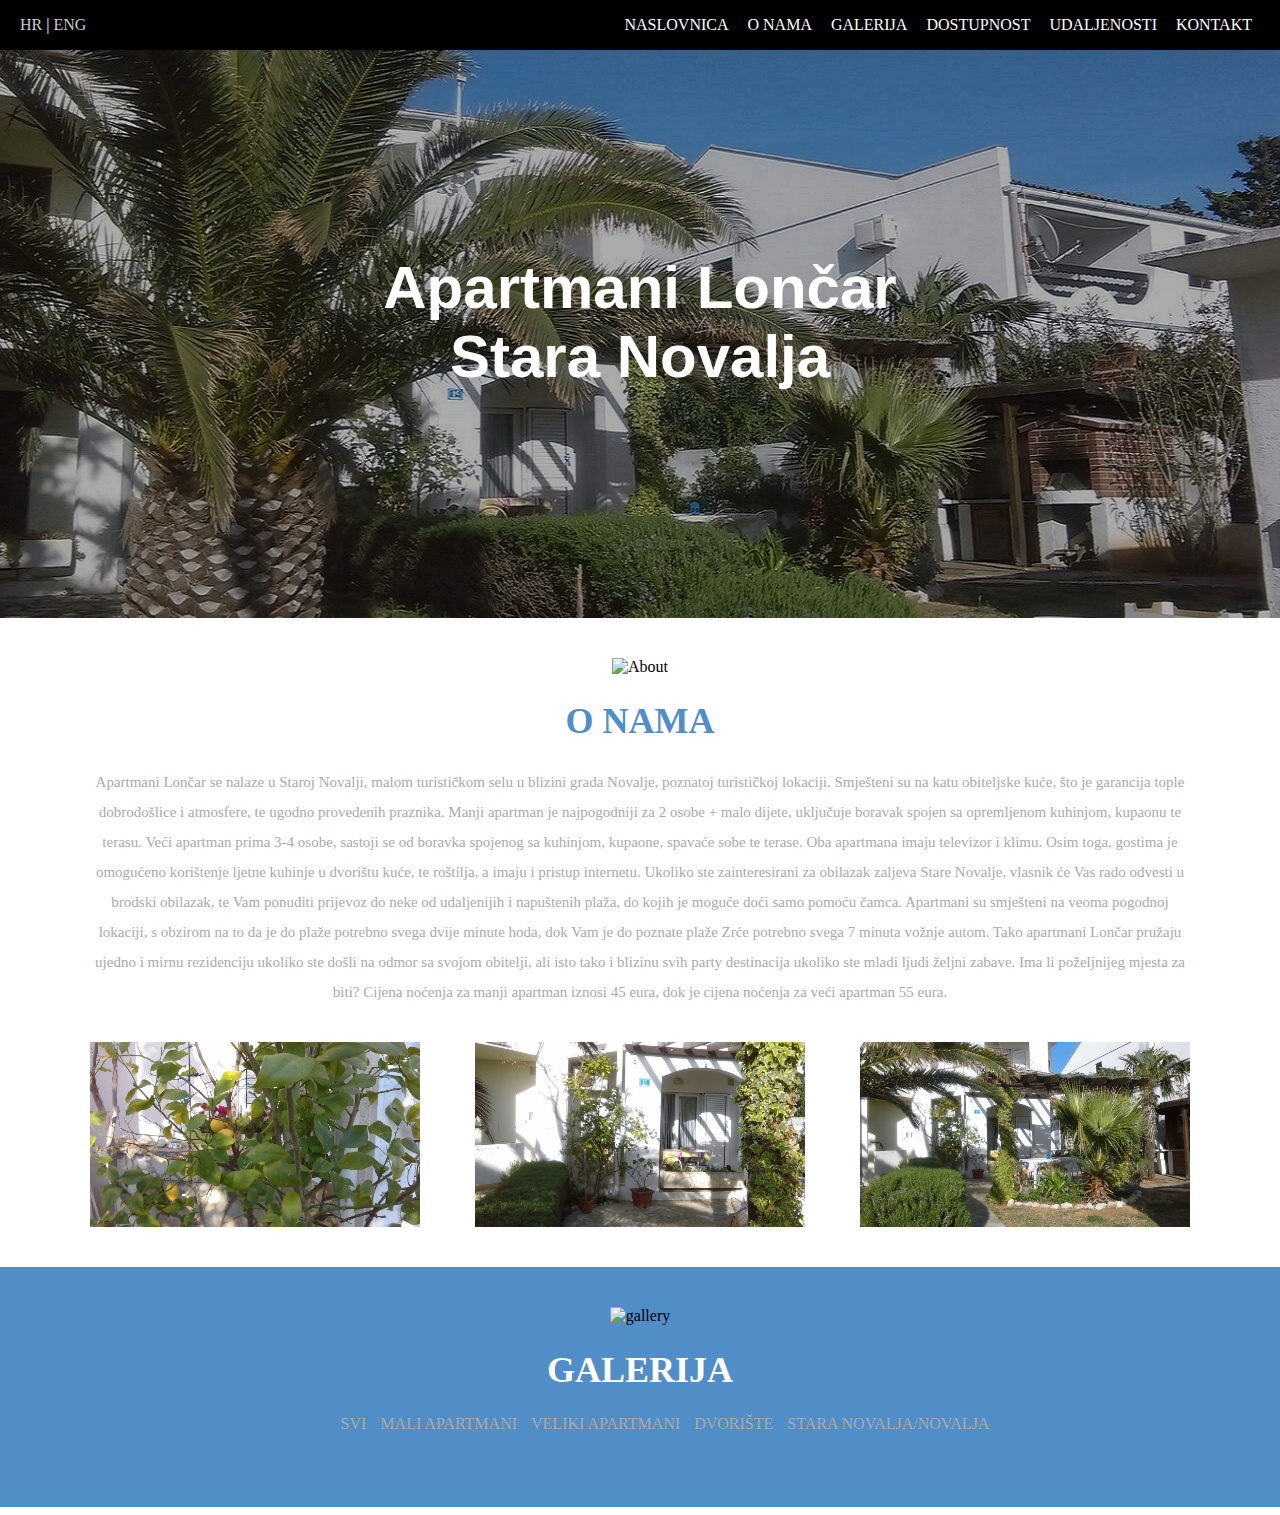
==== index.html @ 20c6ecd1 "gallery" ====
<html lang="hr">
<head>
	<meta charset="utf-8"/>
	<meta name="content-language" content="hr-HR"/>
	<meta date="14.04.2015.">
	<meta name="description" content="apartments"/>
	<meta name="author" content="Denis Hmorinski and Tin Valinčić"/>
	<meta name="keywords" content="smještaj, apartman, soba, hotel"/>
	<link rel="stylesheet" href="loncar_style.css" type="text/css"/>
	<link rel="stylesheet" href="/fancybox/jquery.fancybox-1.3.4.css" type="text/css" media="screen" />
	<link rel="stylesheet" href="/fancybox/source/jquery.fancybox.css?v=2.1.5" type="text/css" media="screen" />
	<link rel="stylesheet" href="/fancybox/source/helpers/jquery.fancybox-thumbs.css?v=1.0.7" type="text/css" media="screen" />
	<link rel="stylesheet" href="/fancybox/source/helpers/jquery.fancybox-buttons.css?v=1.0.5" type="text/css" media="screen" />
	<title>Apartmani-Lončar</title>
</head>

<body>
	<h1 id="banner_tekst">Apartmani Lončar <br/> Stara Novalja</h1>
	<div id="navigation" class="nav">
		<p id="lang"><a href="index.html">HR</a> | <span><a href="english.html">ENG</a></span></p>
		<ul id="menu">
			<li><a href="#">NASLOVNICA</a></li>&nbsp &nbsp
			<li><a href="#anchor_about">O NAMA</a></li>&nbsp &nbsp
			<li><a href="#anchor_gallery">GALERIJA</a></li>&nbsp &nbsp
			<li><a href="#availability">DOSTUPNOST</a></li>&nbsp &nbsp
			<li><a href="#distances">UDALJENOSTI</a></li>&nbsp &nbsp
			<li><a href="#contact">KONTAKT</a></li>
	</div>
	<div id="anchor_about"></div>
	<div id="about">
		<img name="icon_about" src="img/icon_about.png" alt="About"/>
		<h1>O NAMA</h1>
		<p>Apartmani Lončar se nalaze u Staroj Novalji, malom turističkom selu u blizini grada Novalje, poznatoj turističkoj lokaciji. Smješteni su na katu obiteljske kuće, što je garancija tople dobrodošlice i atmosfere, te ugodno provedenih praznika. Manji apartman je najpogodniji za 2 osobe + malo dijete, uključuje boravak spojen sa opremljenom kuhinjom, kupaonu te terasu.  Veći apartman prima 3-4 osobe, sastoji se od boravka spojenog sa kuhinjom, kupaone, spavaće sobe te terase. Oba apartmana imaju televizor i klimu. Osim toga, gostima je omogućeno korištenje ljetne kuhinje u dvorištu kuće, te roštilja, a imaju i pristup internetu. Ukoliko ste zainteresirani za obilazak zaljeva Stare Novalje, vlasnik će Vas rado odvesti u brodski obilazak, te Vam ponuditi prijevoz do neke od udaljenijih i napuštenih plaža, do kojih je moguće doći samo pomoću čamca. Apartmani su smješteni na veoma pogodnoj lokaciji, s obzirom na to da je do plaže potrebno svega dvije minute hoda, dok Vam je do poznate plaže Zrće potrebno svega 7 minuta vožnje autom. Tako apartmani Lončar pružaju ujedno i mirnu rezidenciju ukoliko ste došli na odmor sa svojom obitelji, ali isto tako i blizinu svih party destinacija ukoliko ste mladi ljudi željni zabave. Ima li poželjnijeg mjesta za biti? Cijena noćenja za manji apartman iznosi 45 eura, dok je cijena noćenja za veći apartman 55 eura.</p>
		<img class="img_about_left" name="limun" src="img/limun.jpg" alt="Limun"/>
		<img class="img_about" name="dvoriste_1" src="img/dvoriste_1.jpg" alt="Dvoriste 2"/>
		<img class="img_about_right" name="dvoriste_2" src="img/dvoriste_2.jpg" alt="Dvoriste 2"/>
	</div>
	
	<div id="anchor_gallery"></div>
	<div id="gallery">
		<img id="icon_gallery"name="icon_gallery" src="img/icon_gallery.png" alt="gallery"/>
		<h1>GALERIJA</h1>
		<ul id="gallery_nav">
			<li>SVI</li>
			<li>MALI APARTMANI</li>
			<li>VELIKI APARTMANI</li>
			<li>DVORIŠTE</li>
			<li>STARA NOVALJA/NOVALJA</li>
		</ul>
		<a id="single_1" href="http://farm8.staticflickr.com/7367/16426879675_e32ac817a8_b.jpg" title="Codirosso spazzacamino (Massimo Greco _Foligno)">
			<img src="http://farm8.staticflickr.com/7367/16426879675_e32ac817a8_m.jpg" alt="" />
		</a>
		<a id="single_2" href="http://farm6.staticflickr.com/5612/15344856989_449794889d_b.jpg" title="Morning Twilight (Jose Hamra Images)">
			<img src="http://farm6.staticflickr.com/5612/15344856989_449794889d_m.jpg" alt="" />
		</a>
		<a id="single_3" href="http://farm8.staticflickr.com/7289/16207238089_0124105172_b.jpg" title="(Eric Goncalves (cathing up again!))">
			<img src="http://farm8.staticflickr.com/7289/16207238089_0124105172_m.jpg" alt="" />
		</a>
		<a id="single_4" href="http://farm9.staticflickr.com/8568/16388772452_f4d77a92c7_b.jpg" title="Arctic Paradise (Tom Draxler)">
			<img src="http://farm9.staticflickr.com/8568/16388772452_f4d77a92c7_m.jpg" alt="" />
		</a>
		<a class="fancybox" rel="group" href="http://farm8.staticflickr.com/7367/16426879675_e32ac817a8_b.jpg"><img src="http://farm8.staticflickr.com/7367/16426879675_e32ac817a8_b.jpg" alt="" /></a>
		<a class="fancybox" rel="group" href="http://farm6.staticflickr.com/5612/15344856989_449794889d_b.jpg"><img src="http://farm6.staticflickr.com/5612/15344856989_449794889d_b.jpg" alt="" /></a>
		<a class="fancybox" rel="group" href="http://farm8.staticflickr.com/7289/16207238089_0124105172_m.jpg"><img src="http://farm8.staticflickr.com/7289/16207238089_0124105172_m.jpg" alt="" /></a>
		<a class="fancybox" rel="group" href="http://farm9.staticflickr.com/8568/16388772452_f4d77a92c7_m.jpg"><img src="http://farm9.staticflickr.com/8568/16388772452_f4d77a92c7_m.jpg" alt="" /></a>
		
	
</body>
	<!-- Add jQuery library -->
	<script type="text/javascript" src="/fancybox/lib/jquery-1.9.0.min.js"></script>
	<script type="text/javascript" src="/fancybox/lib/jquery-1.10.1.min.js"></script>

	<!-- Add mousewheel plugin (this is optional) -->
	<script type="text/javascript" src="/fancybox/lib/jquery.mousewheel-3.0.6.pack.js"></script>

	<!-- Add fancyBox -->
	<script type="text/javascript" src="/fancybox/source/jquery.fancybox.pack.js?v=2.1.5"></script>

	<!-- Optionally add helpers - button, thumbnail and/or media -->
	<script type="text/javascript" src="/fancybox/source/helpers/jquery.fancybox-buttons.js?v=1.0.5"></script>
	<script type="text/javascript" src="/fancybox/source/helpers/jquery.fancybox-media.js?v=1.0.6"></script>

	<script type="text/javascript" src="/fancybox/source/helpers/jquery.fancybox-thumbs.js?v=1.0.7"></script>	
	<script src="loncar.js" type="text/javascript"></script>
	

</html>
---- loncar_style.css ----
@font-face {
	font-family: lato;
	src: url('font_lato/Lato-Bold');
}
body {
	font-family: lato;
	background: url('img/banner.png');
	background-size: 100%;
	background-repeat: no-repeat;
}

#banner_tekst {
	text-align: center;
	font-size: 60px;
	font-family: Arial;
	margin-top: 20%;
	color: #fff;
}

/* navigacija */

#navigation {
	position: absolute;
	top: 0;
	left: 0;
	width: 100%;
	height: 50px;
	background: #000;
	text-align: center;
}

#lang {
	float: left;
	margin-left: 20px;
	color: #fff;
}

#lang a{
	color: #ccc;
}

#menu {
	float: right;
	margin-right: 20px;
}
#menu li {
	display: inline;
}
#menu li a{
	padding-top: 15px;
	padding-bottom: 15px;
	padding-left: 8px;
	padding-right: 8px;
	margin-left: -13px;
}
a {
	text-decoration: none;
	color: white;
}
a:hover {
	background: #629ed8;
}

a:focus{
	background: #518dc7;
}

#about_active a:target{
	background: #518dc8;
}
/* about */

#about, #gallery {
	margin-left: -8px;
	margin-right: -8px;
	padding-left: 90px;
	padding-right: 90px;
	padding-top: 40px;
	padding-bottom: 40px;
	text-align: center;
}
#about h1 {
	font-size: 36px;
	color: #518dc7;
}
#anchor_about {
	margin-top: 15%;
}

#about {
	background: #fff;
	margin-top: 18%;
}

#about p {
	font-size: 15px;
	color: #abaaaa;
	line-height: 2;
}
.img_about, .img_about_left, .img_about_right {
	width: 30%;
	padding-top: 20px;
}
.img_about_left {
	float: left;
}
.img_about_right{
	float: right;
}
/* gallery */

#gallery {
	background: #518dc7;
}
#gallery h1 {
	font-size: 36px;
	color: white;
}
#gallery_nav li {
	display: inline;
	color: #abaaaa;
	font-size: 16px;
	margin-left: 10px;
}
#gallery_nav li:hover {
	color: white;
}
#gallery_nav li:active {
	color: white;
}
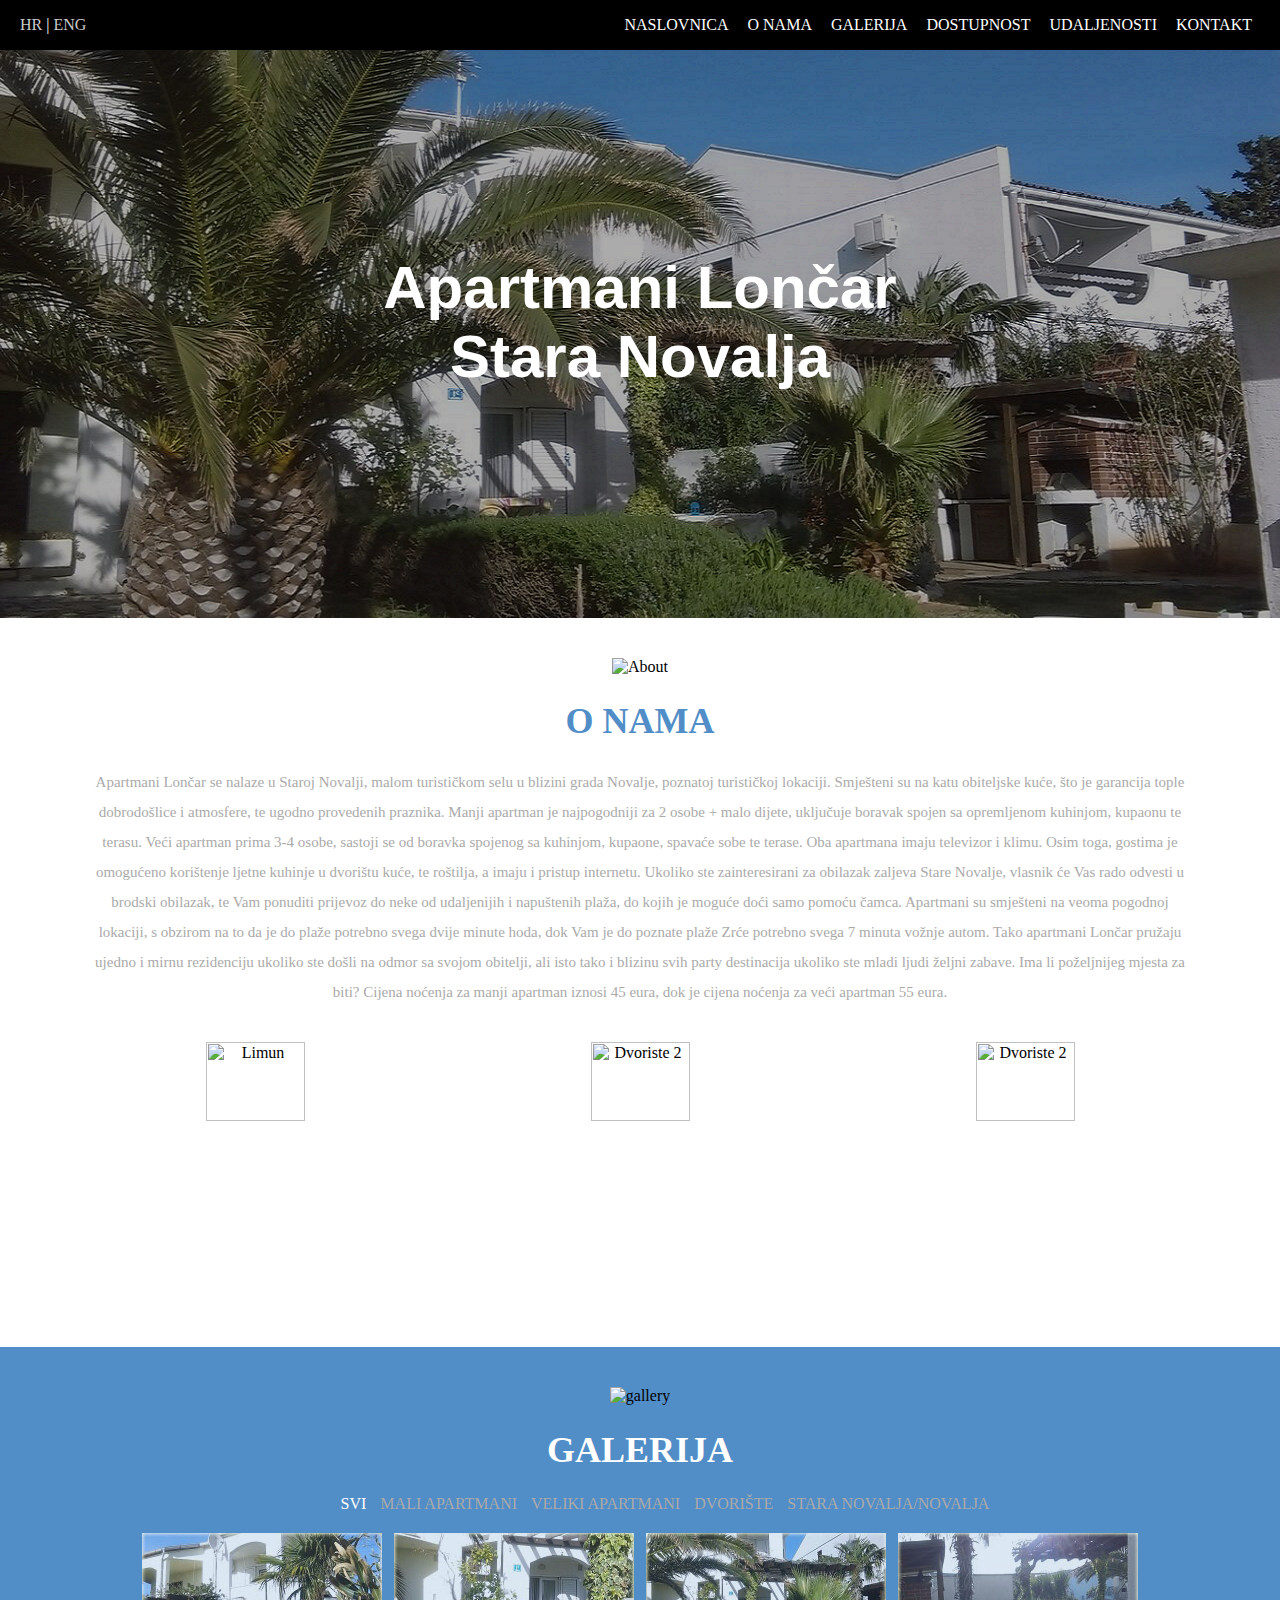
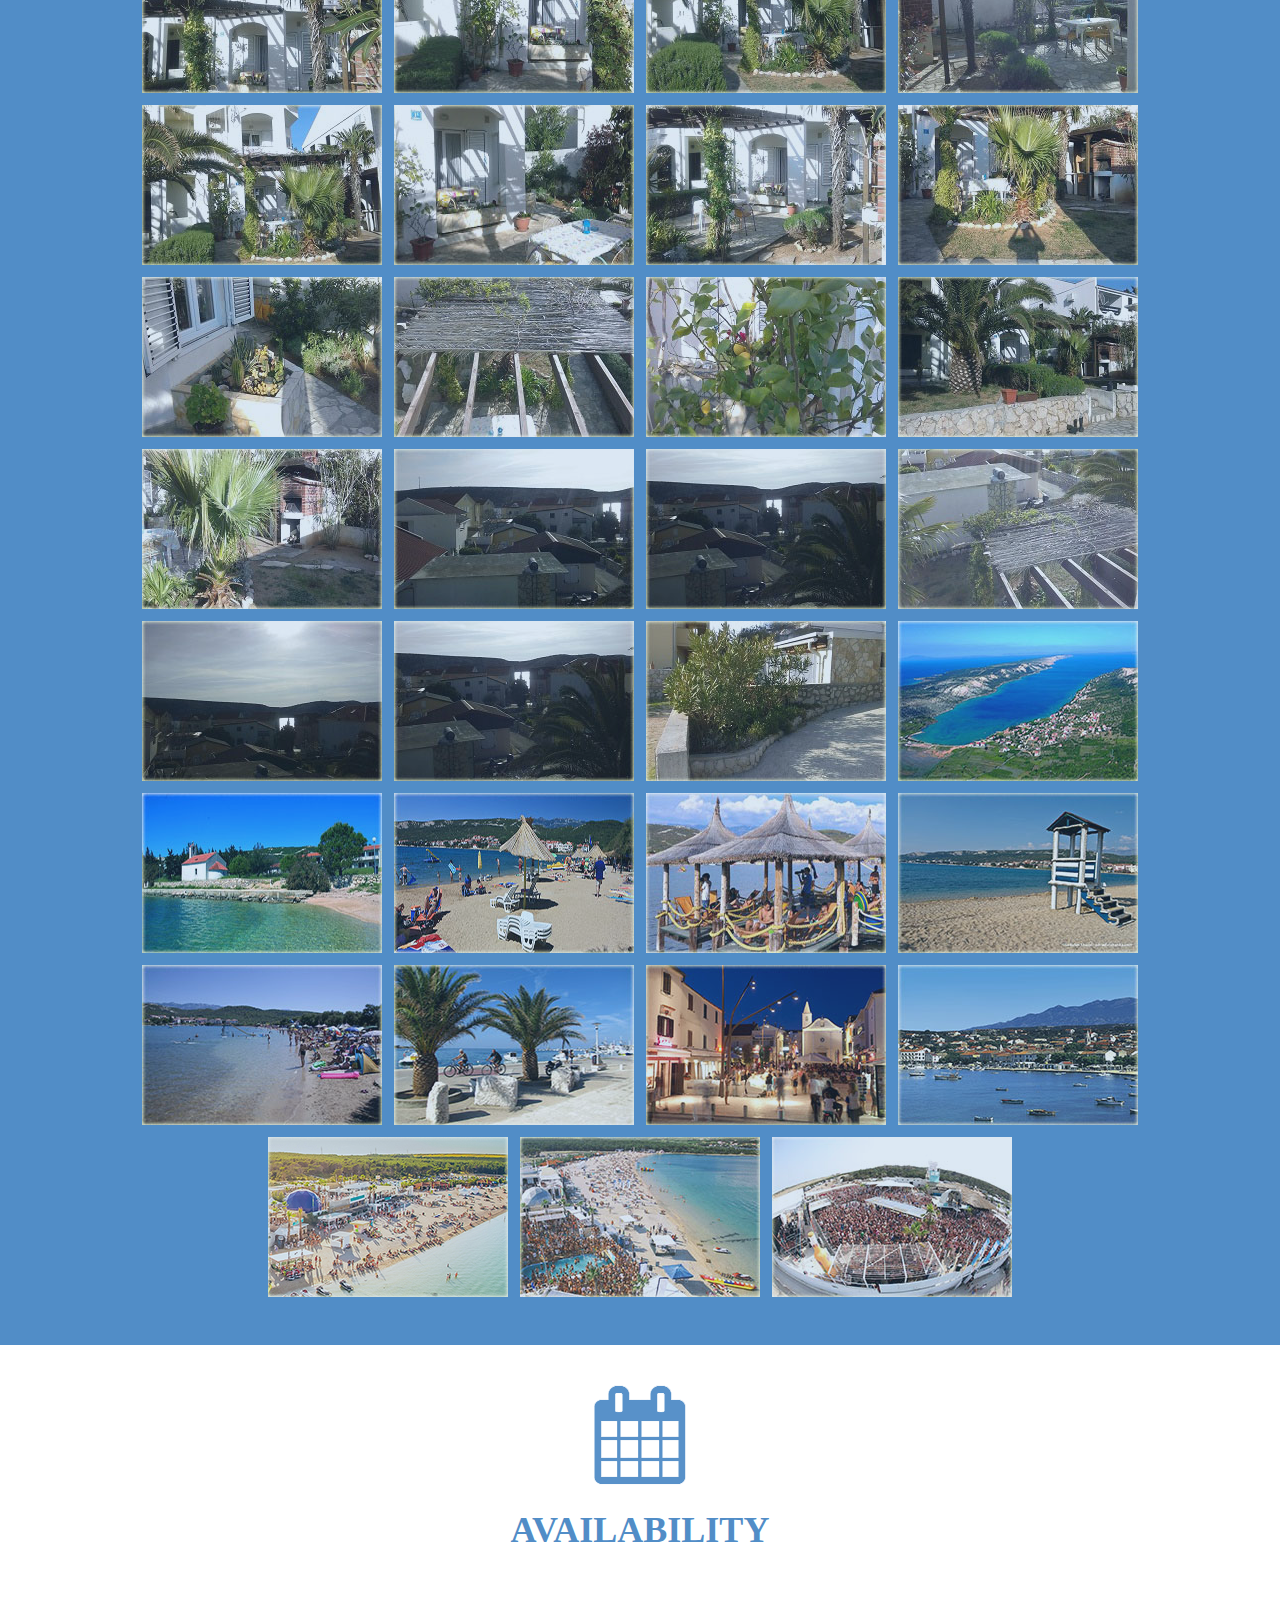
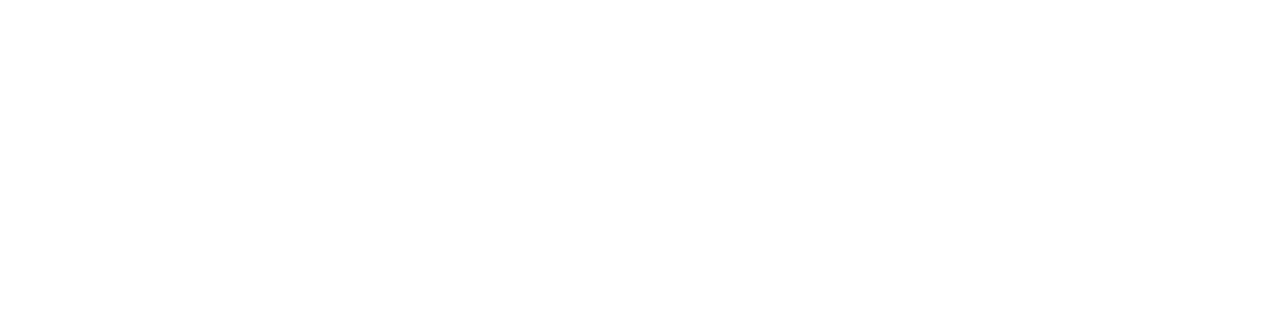
==== commit c8a54427: "promjena_1_liz" ====
--- a/index.html
+++ b/index.html
@@ -6,12 +6,54 @@
 	<meta name="description" content="apartments"/>
 	<meta name="author" content="Denis Hmorinski and Tin Valinčić"/>
 	<meta name="keywords" content="smještaj, apartman, soba, hotel"/>
-	<link rel="stylesheet" href="loncar_style.css" type="text/css"/>
 	<link rel="stylesheet" href="/fancybox/jquery.fancybox-1.3.4.css" type="text/css" media="screen" />
 	<link rel="stylesheet" href="/fancybox/source/jquery.fancybox.css?v=2.1.5" type="text/css" media="screen" />
 	<link rel="stylesheet" href="/fancybox/source/helpers/jquery.fancybox-thumbs.css?v=1.0.7" type="text/css" media="screen" />
 	<link rel="stylesheet" href="/fancybox/source/helpers/jquery.fancybox-buttons.css?v=1.0.5" type="text/css" media="screen" />
+	<link rel="stylesheet" href="loncar_style.css" type="text/css"/>
 	<title>Apartmani-Lončar</title>
+	
+	<!-- Add jQuery library -->
+	<script type="text/javascript" src="fancybox/lib/jquery-1.10.1.min.js"></script>
+
+	<!-- Add mousewheel plugin (this is optional) -->
+	<script type="text/javascript" src="fancybox/lib/jquery.mousewheel-3.0.6.pack.js"></script>
+
+	<!-- Add fancyBox main JS and CSS files -->
+	<script type="text/javascript" src="fancybox/source/jquery.fancybox.js?v=2.1.5"></script>
+	<link rel="stylesheet" type="text/css" href="fancybox/source/jquery.fancybox.css?v=2.1.5" media="screen" />
+
+	
+	<!-- Add Thumbnail helper (this is optional) -->
+	<link rel="stylesheet" type="text/css" href="fancybox/source/helpers/jquery.fancybox-thumbs.css?v=1.0.7" />
+	<script type="text/javascript" src="fancybox/source/helpers/jquery.fancybox-thumbs.js?v=1.0.7"></script>
+
+	
+	<script type="text/javascript">
+		$(document).ready(function() {
+			
+
+			/*
+			 *  Thumbnail helper. Disable animations, hide close button, arrows and slide to next gallery item if clicked
+			 */
+
+			$('.fancybox-thumbs').fancybox({
+				prevEffect : 'slide',
+				nextEffect : 'slide',
+
+				closeBtn  : false,
+				arrows    : false,
+				nextClick : true,
+
+				helpers : {
+					thumbs : {
+						width  : 50,
+						height : 50
+					}
+				}
+			});
+		});
+	</script>
 </head>
 
 <body>
@@ -31,9 +73,9 @@
 		<img name="icon_about" src="img/icon_about.png" alt="About"/>
 		<h1>O NAMA</h1>
 		<p>Apartmani Lončar se nalaze u Staroj Novalji, malom turističkom selu u blizini grada Novalje, poznatoj turističkoj lokaciji. Smješteni su na katu obiteljske kuće, što je garancija tople dobrodošlice i atmosfere, te ugodno provedenih praznika. Manji apartman je najpogodniji za 2 osobe + malo dijete, uključuje boravak spojen sa opremljenom kuhinjom, kupaonu te terasu.  Veći apartman prima 3-4 osobe, sastoji se od boravka spojenog sa kuhinjom, kupaone, spavaće sobe te terase. Oba apartmana imaju televizor i klimu. Osim toga, gostima je omogućeno korištenje ljetne kuhinje u dvorištu kuće, te roštilja, a imaju i pristup internetu. Ukoliko ste zainteresirani za obilazak zaljeva Stare Novalje, vlasnik će Vas rado odvesti u brodski obilazak, te Vam ponuditi prijevoz do neke od udaljenijih i napuštenih plaža, do kojih je moguće doći samo pomoću čamca. Apartmani su smješteni na veoma pogodnoj lokaciji, s obzirom na to da je do plaže potrebno svega dvije minute hoda, dok Vam je do poznate plaže Zrće potrebno svega 7 minuta vožnje autom. Tako apartmani Lončar pružaju ujedno i mirnu rezidenciju ukoliko ste došli na odmor sa svojom obitelji, ali isto tako i blizinu svih party destinacija ukoliko ste mladi ljudi željni zabave. Ima li poželjnijeg mjesta za biti? Cijena noćenja za manji apartman iznosi 45 eura, dok je cijena noćenja za veći apartman 55 eura.</p>
-		<img class="img_about_left" name="limun" src="img/limun.jpg" alt="Limun"/>
-		<img class="img_about" name="dvoriste_1" src="img/dvoriste_1.jpg" alt="Dvoriste 2"/>
-		<img class="img_about_right" name="dvoriste_2" src="img/dvoriste_2.jpg" alt="Dvoriste 2"/>
+		<img class="img_about_left" name="limun" src="img/velike_slike/11.jpg" alt="Limun" title="Limun"/>
+		<img class="img_about" name="dvoriste_1" src="img/velike_slike/5.jpg" alt="Dvoriste 2"/>
+		<img class="img_about_right" name="dvoriste_2" src="img/velike_slike/7.jpg" alt="Dvoriste 2"/>
 	</div>
 	
 	<div id="anchor_gallery"></div>
@@ -41,46 +83,101 @@
 		<img id="icon_gallery"name="icon_gallery" src="img/icon_gallery.png" alt="gallery"/>
 		<h1>GALERIJA</h1>
 		<ul id="gallery_nav">
-			<li>SVI</li>
-			<li>MALI APARTMANI</li>
-			<li>VELIKI APARTMANI</li>
-			<li>DVORIŠTE</li>
-			<li>STARA NOVALJA/NOVALJA</li>
+			<li class="active" id="klik_svi" style="cursor:pointer" onclick="sakrij()">SVI</li>
+			<li id="klik_mali" style="cursor:pointer" onclick="sakrij()">MALI APARTMANI</li>
+			<li id="klik_veliki" style="cursor:pointer" onclick="sakrij()">VELIKI APARTMANI</li>
+			<li id="klik_dvoriste" style="cursor:pointer" onclick="sakrij()">DVORIŠTE</li>
+			<li id="klik_novalja" style="cursor:pointer" onclick="sakrij()">STARA NOVALJA/NOVALJA</li>
 		</ul>
-		<a id="single_1" href="http://farm8.staticflickr.com/7367/16426879675_e32ac817a8_b.jpg" title="Codirosso spazzacamino (Massimo Greco _Foligno)">
-			<img src="http://farm8.staticflickr.com/7367/16426879675_e32ac817a8_m.jpg" alt="" />
-		</a>
-		<a id="single_2" href="http://farm6.staticflickr.com/5612/15344856989_449794889d_b.jpg" title="Morning Twilight (Jose Hamra Images)">
-			<img src="http://farm6.staticflickr.com/5612/15344856989_449794889d_m.jpg" alt="" />
-		</a>
-		<a id="single_3" href="http://farm8.staticflickr.com/7289/16207238089_0124105172_b.jpg" title="(Eric Goncalves (cathing up again!))">
-			<img src="http://farm8.staticflickr.com/7289/16207238089_0124105172_m.jpg" alt="" />
-		</a>
-		<a id="single_4" href="http://farm9.staticflickr.com/8568/16388772452_f4d77a92c7_b.jpg" title="Arctic Paradise (Tom Draxler)">
-			<img src="http://farm9.staticflickr.com/8568/16388772452_f4d77a92c7_m.jpg" alt="" />
-		</a>
-		<a class="fancybox" rel="group" href="http://farm8.staticflickr.com/7367/16426879675_e32ac817a8_b.jpg"><img src="http://farm8.staticflickr.com/7367/16426879675_e32ac817a8_b.jpg" alt="" /></a>
-		<a class="fancybox" rel="group" href="http://farm6.staticflickr.com/5612/15344856989_449794889d_b.jpg"><img src="http://farm6.staticflickr.com/5612/15344856989_449794889d_b.jpg" alt="" /></a>
-		<a class="fancybox" rel="group" href="http://farm8.staticflickr.com/7289/16207238089_0124105172_m.jpg"><img src="http://farm8.staticflickr.com/7289/16207238089_0124105172_m.jpg" alt="" /></a>
-		<a class="fancybox" rel="group" href="http://farm9.staticflickr.com/8568/16388772452_f4d77a92c7_m.jpg"><img src="http://farm9.staticflickr.com/8568/16388772452_f4d77a92c7_m.jpg" alt="" /></a>
-		
+		<div class ="images_gallery">
+			<div id="slike_svi">
+				<a class="fancybox-thumbs" data-fancybox-group="thumb" href="img/velike_slike/1.jpg"><img src="img/thumbns/1.jpg" alt="" /></a>
+				<a class="fancybox-thumbs" data-fancybox-group="thumb" href="img/velike_slike/2.jpg"><img src="img/thumbns/2.jpg" alt="" /></a>
+				<a class="fancybox-thumbs" data-fancybox-group="thumb" href="img/velike_slike/3.jpg"><img src="img/thumbns/3.jpg" alt="" /></a>
+				<a class="fancybox-thumbs" data-fancybox-group="thumb" href="img/velike_slike/4.jpg"><img src="img/thumbns/4.jpg" alt="" /></a>
+				<a class="fancybox-thumbs" data-fancybox-group="thumb" href="img/velike_slike/5.jpg"><img src="img/thumbns/5.jpg" alt="" /></a>
+				<a class="fancybox-thumbs" data-fancybox-group="thumb" href="img/velike_slike/6.jpg"><img src="img/thumbns/6.jpg" alt="" /></a>
+				<a class="fancybox-thumbs" data-fancybox-group="thumb" href="img/velike_slike/7.jpg"><img src="img/thumbns/7.jpg" alt="" /></a>
+				<a class="fancybox-thumbs" data-fancybox-group="thumb" href="img/velike_slike/8.jpg"><img src="img/thumbns/8.jpg" alt="" /></a>
+				<a class="fancybox-thumbs" data-fancybox-group="thumb" href="img/velike_slike/9.jpg"><img src="img/thumbns/9.jpg" alt="" /></a>
+				<a class="fancybox-thumbs" data-fancybox-group="thumb" href="img/velike_slike/10.jpg"><img src="img/thumbns/10.jpg" alt="" /></a>
+				<a class="fancybox-thumbs" data-fancybox-group="thumb" href="img/velike_slike/11.jpg"><img src="img/thumbns/11.jpg" alt="" /></a>
+				<a class="fancybox-thumbs" data-fancybox-group="thumb" href="img/velike_slike/12.jpg"><img src="img/thumbns/12.jpg" alt="" /></a>
+				<a class="fancybox-thumbs" data-fancybox-group="thumb" href="img/velike_slike/13.jpg"><img src="img/thumbns/13.jpg" alt="" /></a>
+				<a class="fancybox-thumbs" data-fancybox-group="thumb" href="img/velike_slike/14.jpg"><img src="img/thumbns/14.jpg" alt="" /></a>
+				<a class="fancybox-thumbs" data-fancybox-group="thumb" href="img/velike_slike/15.jpg"><img src="img/thumbns/15.jpg" alt="" /></a>
+				<a class="fancybox-thumbs" data-fancybox-group="thumb" href="img/velike_slike/16.jpg"><img src="img/thumbns/16.jpg" alt="" /></a>
+				<a class="fancybox-thumbs" data-fancybox-group="thumb" href="img/velike_slike/17.jpg"><img src="img/thumbns/17.jpg" alt="" /></a>
+				<a class="fancybox-thumbs" data-fancybox-group="thumb" href="img/velike_slike/18.jpg"><img src="img/thumbns/18.jpg" alt="" /></a>
+				<a class="fancybox-thumbs" data-fancybox-group="thumb" href="img/velike_slike/19.jpg"><img src="img/thumbns/19.jpg" alt="" /></a>
+				<a class="fancybox-thumbs" data-fancybox-group="thumb" href="img/velike_slike/20.jpg"><img src="img/thumbns/20.jpg" alt="" /></a>
+				<a class="fancybox-thumbs" data-fancybox-group="thumb" href="img/velike_slike/21.jpg"><img src="img/thumbns/21.jpg" alt="" /></a>
+				<a class="fancybox-thumbs" data-fancybox-group="thumb" href="img/velike_slike/22.jpg"><img src="img/thumbns/22.jpg" alt="" /></a>
+				<a class="fancybox-thumbs" data-fancybox-group="thumb" href="img/velike_slike/23.jpg"><img src="img/thumbns/23.jpg" alt="" /></a>
+				<a class="fancybox-thumbs" data-fancybox-group="thumb" href="img/velike_slike/24.jpg"><img src="img/thumbns/24.jpg" alt="" /></a>
+				<a class="fancybox-thumbs" data-fancybox-group="thumb" href="img/velike_slike/25.jpg"><img src="img/thumbns/25.jpg" alt="" /></a>
+				<a class="fancybox-thumbs" data-fancybox-group="thumb" href="img/velike_slike/26.jpg"><img src="img/thumbns/26.jpg" alt="" /></a>
+				<a class="fancybox-thumbs" data-fancybox-group="thumb" href="img/velike_slike/27.jpg"><img src="img/thumbns/27.jpg" alt="" /></a>
+				<a class="fancybox-thumbs" data-fancybox-group="thumb" href="img/velike_slike/28.jpg"><img src="img/thumbns/28.jpg" alt="" /></a>
+				<a class="fancybox-thumbs" data-fancybox-group="thumb" href="img/velike_slike/29.jpg"><img src="img/thumbns/29.jpg" alt="" /></a>
+				<a class="fancybox-thumbs" data-fancybox-group="thumb" href="img/velike_slike/30.jpg"><img src="img/thumbns/30.jpg" alt="" /></a>
+				<a class="fancybox-thumbs" data-fancybox-group="thumb" href="img/velike_slike/31.jpg"><img src="img/thumbns/31.jpg" alt="" /></a>
+			</div>
+			<div id="slike_mali">
+				<a class="fancybox-thumbs" data-fancybox-group="thumb" href="img/velike_slike/1.jpg"><img src="img/thumbns/1.jpg" alt="" /></a>
+				<a class="fancybox-thumbs" data-fancybox-group="thumb" href="img/velike_slike/2.jpg"><img src="img/thumbns/2.jpg" alt="" /></a>
+				<a class="fancybox-thumbs" data-fancybox-group="thumb" href="img/velike_slike/3.jpg"><img src="img/thumbns/3.jpg" alt="" /></a>
+				<a class="fancybox-thumbs" data-fancybox-group="thumb" href="img/velike_slike/4.jpg"><img src="img/thumbns/4.jpg" alt="" /></a>
+				<a class="fancybox-thumbs" data-fancybox-group="thumb" href="img/velike_slike/5.jpg"><img src="img/thumbns/5.jpg" alt="" /></a>
+				<a class="fancybox-thumbs" data-fancybox-group="thumb" href="img/velike_slike/6.jpg"><img src="img/thumbns/6.jpg" alt="" /></a>
+			</div>
+			<div id="slike_veliki">
+				<a class="fancybox-thumbs" data-fancybox-group="thumb" href="img/velike_slike/7.jpg"><img src="img/thumbns/7.jpg" alt="" /></a>
+				<a class="fancybox-thumbs" data-fancybox-group="thumb" href="img/velike_slike/8.jpg"><img src="img/thumbns/8.jpg" alt="" /></a>
+				<a class="fancybox-thumbs" data-fancybox-group="thumb" href="img/velike_slike/9.jpg"><img src="img/thumbns/9.jpg" alt="" /></a>
+				<a class="fancybox-thumbs" data-fancybox-group="thumb" href="img/velike_slike/10.jpg"><img src="img/thumbns/10.jpg" alt="" /></a>
+				<a class="fancybox-thumbs" data-fancybox-group="thumb" href="img/velike_slike/16.jpg"><img src="img/thumbns/16.jpg" alt="" /></a>
+				<a class="fancybox-thumbs" data-fancybox-group="thumb" href="img/velike_slike/17.jpg"><img src="img/thumbns/17.jpg" alt="" /></a>
+				<a class="fancybox-thumbs" data-fancybox-group="thumb" href="img/velike_slike/18.jpg"><img src="img/thumbns/18.jpg" alt="" /></a>
+				<a class="fancybox-thumbs" data-fancybox-group="thumb" href="img/velike_slike/19.jpg"><img src="img/thumbns/19.jpg" alt="" /></a>
+			</div>
+			<div id="slike_dvoriste">
+				<a class="fancybox-thumbs" data-fancybox-group="thumb" href="img/velike_slike/11.jpg"><img src="img/thumbns/11.jpg" alt="" /></a>
+				<a class="fancybox-thumbs" data-fancybox-group="thumb" href="img/velike_slike/12.jpg"><img src="img/thumbns/12.jpg" alt="" /></a>
+				<a class="fancybox-thumbs" data-fancybox-group="thumb" href="img/velike_slike/13.jpg"><img src="img/thumbns/13.jpg" alt="" /></a>
+				<a class="fancybox-thumbs" data-fancybox-group="thumb" href="img/velike_slike/14.jpg"><img src="img/thumbns/14.jpg" alt="" /></a>
+				<a class="fancybox-thumbs" data-fancybox-group="thumb" href="img/velike_slike/15.jpg"><img src="img/thumbns/15.jpg" alt="" /></a>
+				<a class="fancybox-thumbs" data-fancybox-group="thumb" href="img/velike_slike/16.jpg"><img src="img/thumbns/16.jpg" alt="" /></a>
+				<a class="fancybox-thumbs" data-fancybox-group="thumb" href="img/velike_slike/17.jpg"><img src="img/thumbns/17.jpg" alt="" /></a>
+				<a class="fancybox-thumbs" data-fancybox-group="thumb" href="img/velike_slike/18.jpg"><img src="img/thumbns/18.jpg" alt="" /></a>
+				<a class="fancybox-thumbs" data-fancybox-group="thumb" href="img/velike_slike/19.jpg"><img src="img/thumbns/19.jpg" alt="" /></a>
+			</div>
+			<div id="slike_novalja">
+				<a class="fancybox-thumbs" data-fancybox-group="thumb" href="img/velike_slike/20.jpg"><img src="img/thumbns/20.jpg" alt="" /></a>
+				<a class="fancybox-thumbs" data-fancybox-group="thumb" href="img/velike_slike/21.jpg"><img src="img/thumbns/21.jpg" alt="" /></a>
+				<a class="fancybox-thumbs" data-fancybox-group="thumb" href="img/velike_slike/22.jpg"><img src="img/thumbns/22.jpg" alt="" /></a>
+				<a class="fancybox-thumbs" data-fancybox-group="thumb" href="img/velike_slike/23.jpg"><img src="img/thumbns/23.jpg" alt="" /></a>
+				<a class="fancybox-thumbs" data-fancybox-group="thumb" href="img/velike_slike/24.jpg"><img src="img/thumbns/24.jpg" alt="" /></a>
+				<a class="fancybox-thumbs" data-fancybox-group="thumb" href="img/velike_slike/25.jpg"><img src="img/thumbns/25.jpg" alt="" /></a>
+				<a class="fancybox-thumbs" data-fancybox-group="thumb" href="img/velike_slike/26.jpg"><img src="img/thumbns/26.jpg" alt="" /></a>
+				<a class="fancybox-thumbs" data-fancybox-group="thumb" href="img/velike_slike/27.jpg"><img src="img/thumbns/27.jpg" alt="" /></a>
+				<a class="fancybox-thumbs" data-fancybox-group="thumb" href="img/velike_slike/28.jpg"><img src="img/thumbns/28.jpg" alt="" /></a>
+				<a class="fancybox-thumbs" data-fancybox-group="thumb" href="img/velike_slike/29.jpg"><img src="img/thumbns/29.jpg" alt="" /></a>
+				<a class="fancybox-thumbs" data-fancybox-group="thumb" href="img/velike_slike/30.jpg"><img src="img/thumbns/30.jpg" alt="" /></a>
+				<a class="fancybox-thumbs" data-fancybox-group="thumb" href="img/velike_slike/31.jpg"><img src="img/thumbns/31.jpg" alt="" /></a>
+			</div>
+		</div>
+	</div>
+	
+	<div id="availability">
+		<img id="icon_availability"name="icon_availability" src="img/icon_availability.png" alt="availability"/>
+		<h1>AVAILABILITY</h1>
+		<iframe src="https://www.google.com/calendar/embed?title=Mali%20apartman%20(45%24%20po%20danu)&amp;showPrint=0&amp;showTabs=0&amp;showCalendars=0&amp;showTz=0&amp;height=300&amp;wkst=2&amp;bgcolor=%23FFFFFF&amp;src=iloncarstn%40gmail.com&amp;color=%23A32929&amp;ctz=Europe%2FBelgrade" style=" border-width:0 " width="500" height="300" frameborder="0" scrolling="no"></iframe>
+	</div>
 	
 </body>
-	<!-- Add jQuery library -->
-	<script type="text/javascript" src="/fancybox/lib/jquery-1.9.0.min.js"></script>
-	<script type="text/javascript" src="/fancybox/lib/jquery-1.10.1.min.js"></script>
-
-	<!-- Add mousewheel plugin (this is optional) -->
-	<script type="text/javascript" src="/fancybox/lib/jquery.mousewheel-3.0.6.pack.js"></script>
-
-	<!-- Add fancyBox -->
-	<script type="text/javascript" src="/fancybox/source/jquery.fancybox.pack.js?v=2.1.5"></script>
-
-	<!-- Optionally add helpers - button, thumbnail and/or media -->
-	<script type="text/javascript" src="/fancybox/source/helpers/jquery.fancybox-buttons.js?v=1.0.5"></script>
-	<script type="text/javascript" src="/fancybox/source/helpers/jquery.fancybox-media.js?v=1.0.6"></script>
-
-	<script type="text/javascript" src="/fancybox/source/helpers/jquery.fancybox-thumbs.js?v=1.0.7"></script>	
+	
+	
 	<script src="loncar.js" type="text/javascript"></script>
 	
 
--- a/loncar_style.css
+++ b/loncar_style.css
@@ -70,7 +70,7 @@
 }
 /* about */
 
-#about, #gallery {
+#about, #gallery, #availability {
 	margin-left: -8px;
 	margin-right: -8px;
 	padding-left: 90px;
@@ -79,7 +79,7 @@
 	padding-bottom: 40px;
 	text-align: center;
 }
-#about h1 {
+#about h1, #availability h1 {
 	font-size: 36px;
 	color: #518dc7;
 }
@@ -111,7 +111,31 @@
 
 #gallery {
 	background: #518dc7;
+	min-height: 600px;
 }
+
+#slike_mali {
+	display: none;
+}
+#slike_veliki {
+	display: none;
+}
+#slike_dvoriste {
+	display: none;
+}
+#slike_novalja {
+	display: none;
+}
+
+#gallery .images_gallery img {
+	margin: 4px;
+	opacity: 0.8;
+}
+
+#gallery .images_gallery img:hover {
+	opacity: 1;
+}
+
 #gallery h1 {
 	font-size: 36px;
 	color: white;
@@ -125,6 +149,9 @@
 #gallery_nav li:hover {
 	color: white;
 }
-#gallery_nav li:active {
+#gallery_nav li.active {
 	color: white;
+}
+.fancybox-skin {
+	padding: 0px;
 }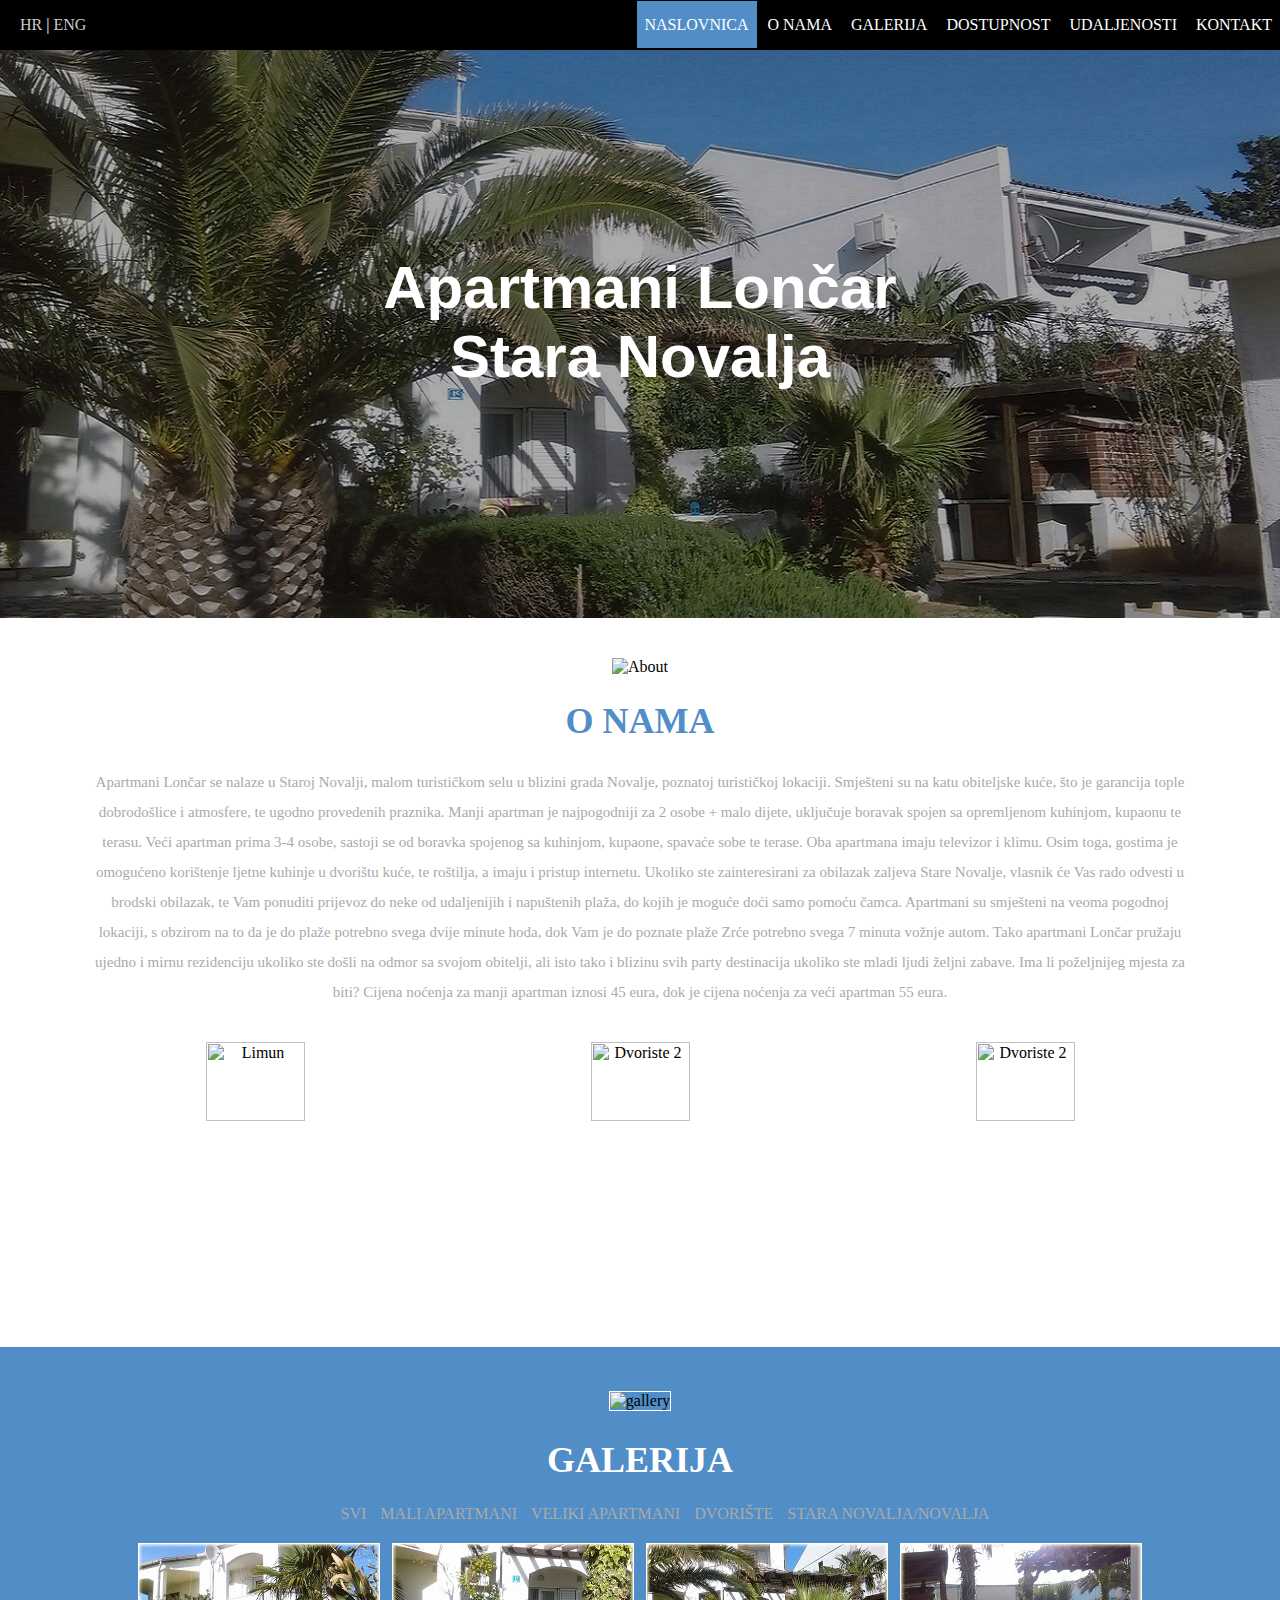
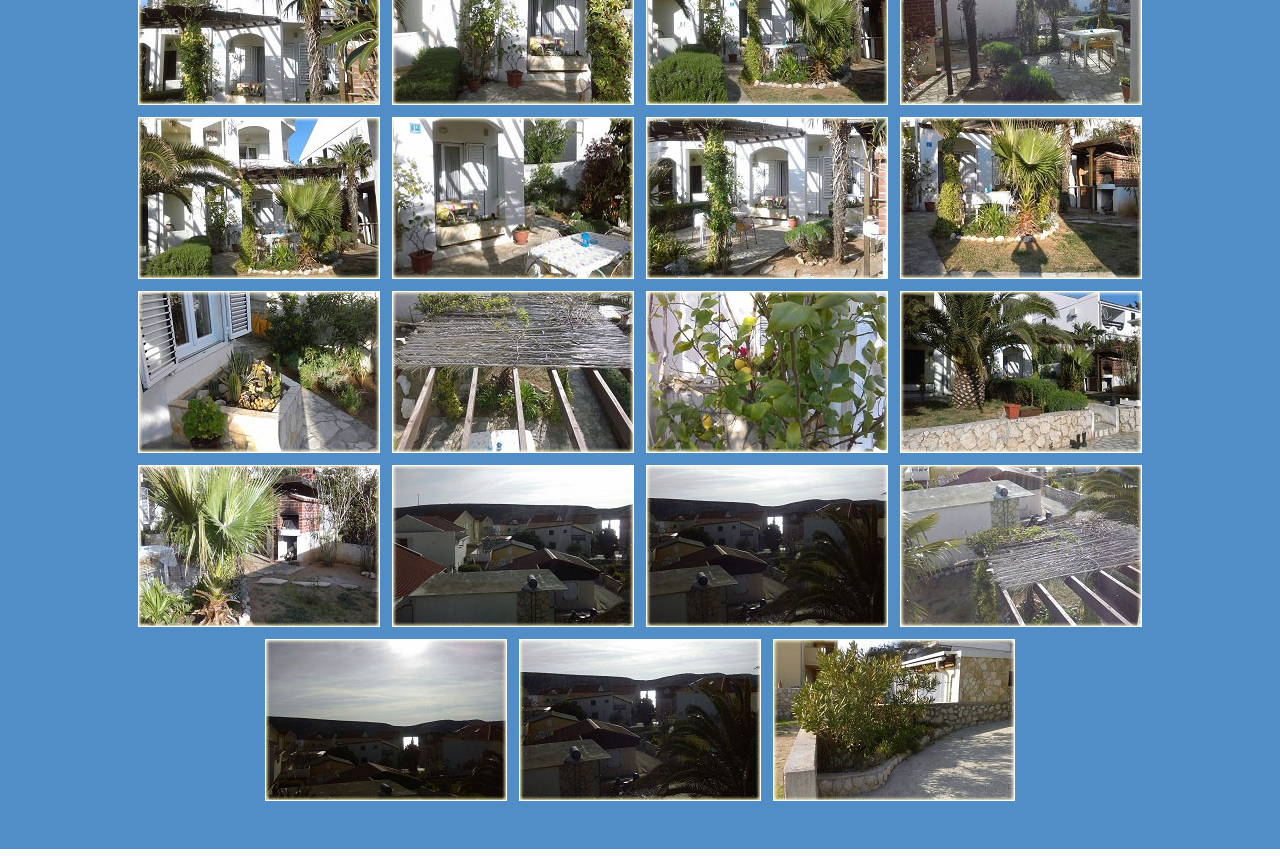
==== commit 108b3419: "nav" ====
--- a/index.html
+++ b/index.html
@@ -6,29 +6,27 @@
 	<meta name="description" content="apartments"/>
 	<meta name="author" content="Denis Hmorinski and Tin Valinčić"/>
 	<meta name="keywords" content="smještaj, apartman, soba, hotel"/>
+	<link rel="stylesheet" href="loncar_style.css" type="text/css"/>
 	<link rel="stylesheet" href="/fancybox/jquery.fancybox-1.3.4.css" type="text/css" media="screen" />
 	<link rel="stylesheet" href="/fancybox/source/jquery.fancybox.css?v=2.1.5" type="text/css" media="screen" />
 	<link rel="stylesheet" href="/fancybox/source/helpers/jquery.fancybox-thumbs.css?v=1.0.7" type="text/css" media="screen" />
 	<link rel="stylesheet" href="/fancybox/source/helpers/jquery.fancybox-buttons.css?v=1.0.5" type="text/css" media="screen" />
-	<link rel="stylesheet" href="loncar_style.css" type="text/css"/>
 	<title>Apartmani-Lončar</title>
-	
+	<!-- menu script online -->
+	<script src="http://ajax.googleapis.com/ajax/libs/jquery/1.11.1/jquery.min.js"></script>
 	<!-- Add jQuery library -->
 	<script type="text/javascript" src="fancybox/lib/jquery-1.10.1.min.js"></script>
-
 	<!-- Add mousewheel plugin (this is optional) -->
 	<script type="text/javascript" src="fancybox/lib/jquery.mousewheel-3.0.6.pack.js"></script>
-
 	<!-- Add fancyBox main JS and CSS files -->
 	<script type="text/javascript" src="fancybox/source/jquery.fancybox.js?v=2.1.5"></script>
 	<link rel="stylesheet" type="text/css" href="fancybox/source/jquery.fancybox.css?v=2.1.5" media="screen" />
-
-	
 	<!-- Add Thumbnail helper (this is optional) -->
 	<link rel="stylesheet" type="text/css" href="fancybox/source/helpers/jquery.fancybox-thumbs.css?v=1.0.7" />
 	<script type="text/javascript" src="fancybox/source/helpers/jquery.fancybox-thumbs.js?v=1.0.7"></script>
-
-	
+	<!-- menu script -->
+	<script type="text/javascript" src="loncar.js"></script>
+	<!-- gallery script -->
 	<script type="text/javascript">
 		$(document).ready(function() {
 			
@@ -38,8 +36,8 @@
 			 */
 
 			$('.fancybox-thumbs').fancybox({
-				prevEffect : 'slide',
-				nextEffect : 'slide',
+				prevEffect : 'none',
+				nextEffect : 'none',
 
 				closeBtn  : false,
 				arrows    : false,
@@ -57,128 +55,68 @@
 </head>
 
 <body>
+	<div id="checkdiv"></div>
 	<h1 id="banner_tekst">Apartmani Lončar <br/> Stara Novalja</h1>
-	<div id="navigation" class="nav">
-		<p id="lang"><a href="index.html">HR</a> | <span><a href="english.html">ENG</a></span></p>
-		<ul id="menu">
-			<li><a href="#">NASLOVNICA</a></li>&nbsp &nbsp
-			<li><a href="#anchor_about">O NAMA</a></li>&nbsp &nbsp
-			<li><a href="#anchor_gallery">GALERIJA</a></li>&nbsp &nbsp
-			<li><a href="#availability">DOSTUPNOST</a></li>&nbsp &nbsp
-			<li><a href="#distances">UDALJENOSTI</a></li>&nbsp &nbsp
-			<li><a href="#contact">KONTAKT</a></li>
+		<div id="navigation">
+			<nav class="">
+		
+				<p id="lang"><a href="index.html">HR</a> | <span><a href="english.html">ENG</a></span></p>
+		
+					<ul id="meni">
+						<li><a class="active" href="#checkdiv">NASLOVNICA</a></li>&nbsp &nbsp
+						<li><a href="#about">O NAMA</a></li>&nbsp &nbsp
+						<li><a href="#gallery">GALERIJA</a></li>&nbsp &nbsp
+						<li><a href="#availability">DOSTUPNOST</a></li>&nbsp &nbsp
+						<li><a href="#distances">UDALJENOSTI</a></li>&nbsp &nbsp
+						<li><a href="#contact">KONTAKT</a></li>
+					</ul>
+			</nav>
+		</div>
+	<div id="content">
+		<section id="about">
+			<img name="icon_about" src="img/icon_about.png" alt="About"/>
+			<h1>O NAMA</h1>
+			<p>Apartmani Lončar se nalaze u Staroj Novalji, malom turističkom selu u blizini grada Novalje, poznatoj turističkoj lokaciji. Smješteni su na katu obiteljske kuće, što je garancija tople dobrodošlice i atmosfere, te ugodno provedenih praznika. Manji apartman je najpogodniji za 2 osobe + malo dijete, uključuje boravak spojen sa opremljenom kuhinjom, kupaonu te terasu.  Veći apartman prima 3-4 osobe, sastoji se od boravka spojenog sa kuhinjom, kupaone, spavaće sobe te terase. Oba apartmana imaju televizor i klimu. Osim toga, gostima je omogućeno korištenje ljetne kuhinje u dvorištu kuće, te roštilja, a imaju i pristup internetu. Ukoliko ste zainteresirani za obilazak zaljeva Stare Novalje, vlasnik će Vas rado odvesti u brodski obilazak, te Vam ponuditi prijevoz do neke od udaljenijih i napuštenih plaža, do kojih je moguće doći samo pomoću čamca. Apartmani su smješteni na veoma pogodnoj lokaciji, s obzirom na to da je do plaže potrebno svega dvije minute hoda, dok Vam je do poznate plaže Zrće potrebno svega 7 minuta vožnje autom. Tako apartmani Lončar pružaju ujedno i mirnu rezidenciju ukoliko ste došli na odmor sa svojom obitelji, ali isto tako i blizinu svih party destinacija ukoliko ste mladi ljudi željni zabave. Ima li poželjnijeg mjesta za biti? Cijena noćenja za manji apartman iznosi 45 eura, dok je cijena noćenja za veći apartman 55 eura.</p>
+			<img class="img_about_left" name="limun" src="img/velike_slike/11.jpg" alt="Limun"/>
+			<img class="img_about" name="dvoriste_1" src="img/velike_slike/5.jpg" alt="Dvoriste 2"/>
+			<img class="img_about_right" name="dvoriste_2" src="img/velike_slike/7.jpg" alt="Dvoriste 2"/>
+		</section>
+		
+		
+		<section id="gallery">
+			<img id="icon_gallery"name="icon_gallery" src="img/icon_gallery.png" alt="gallery"/>
+			<h1>GALERIJA</h1>
+			<ul id="gallery_nav">
+				<li>SVI</li>
+				<li>MALI APARTMANI</li>
+				<li>VELIKI APARTMANI</li>
+				<li>DVORIŠTE</li>
+				<li>STARA NOVALJA/NOVALJA</li>
+			</ul>
+			<a class="fancybox-thumbs" data-fancybox-group="thumb" href="img/velike_slike/1.jpg"><img src="img/thumbns/1.jpg" alt="" /></a>
+			<a class="fancybox-thumbs" data-fancybox-group="thumb" href="img/velike_slike/2.jpg"><img src="img/thumbns/2.jpg" alt="" /></a>
+			<a class="fancybox-thumbs" data-fancybox-group="thumb" href="img/velike_slike/3.jpg"><img src="img/thumbns/3.jpg" alt="" /></a>
+			<a class="fancybox-thumbs" data-fancybox-group="thumb" href="img/velike_slike/4.jpg"><img src="img/thumbns/4.jpg" alt="" /></a>
+			<a class="fancybox-thumbs" data-fancybox-group="thumb" href="img/velike_slike/5.jpg"><img src="img/thumbns/5.jpg" alt="" /></a>
+			<a class="fancybox-thumbs" data-fancybox-group="thumb" href="img/velike_slike/6.jpg"><img src="img/thumbns/6.jpg" alt="" /></a>
+			<a class="fancybox-thumbs" data-fancybox-group="thumb" href="img/velike_slike/7.jpg"><img src="img/thumbns/7.jpg" alt="" /></a>
+			<a class="fancybox-thumbs" data-fancybox-group="thumb" href="img/velike_slike/8.jpg"><img src="img/thumbns/8.jpg" alt="" /></a>
+			<a class="fancybox-thumbs" data-fancybox-group="thumb" href="img/velike_slike/9.jpg"><img src="img/thumbns/9.jpg" alt="" /></a>
+			<a class="fancybox-thumbs" data-fancybox-group="thumb" href="img/velike_slike/10.jpg"><img src="img/thumbns/10.jpg" alt="" /></a>
+			<a class="fancybox-thumbs" data-fancybox-group="thumb" href="img/velike_slike/11.jpg"><img src="img/thumbns/11.jpg" alt="" /></a>
+			<a class="fancybox-thumbs" data-fancybox-group="thumb" href="img/velike_slike/12.jpg"><img src="img/thumbns/12.jpg" alt="" /></a>
+			<a class="fancybox-thumbs" data-fancybox-group="thumb" href="img/velike_slike/13.jpg"><img src="img/thumbns/13.jpg" alt="" /></a>
+			<a class="fancybox-thumbs" data-fancybox-group="thumb" href="img/velike_slike/14.jpg"><img src="img/thumbns/14.jpg" alt="" /></a>
+			<a class="fancybox-thumbs" data-fancybox-group="thumb" href="img/velike_slike/15.jpg"><img src="img/thumbns/15.jpg" alt="" /></a>
+			<a class="fancybox-thumbs" data-fancybox-group="thumb" href="img/velike_slike/16.jpg"><img src="img/thumbns/16.jpg" alt="" /></a>
+			<a class="fancybox-thumbs" data-fancybox-group="thumb" href="img/velike_slike/17.jpg"><img src="img/thumbns/17.jpg" alt="" /></a>
+			<a class="fancybox-thumbs" data-fancybox-group="thumb" href="img/velike_slike/18.jpg"><img src="img/thumbns/18.jpg" alt="" /></a>
+			<a class="fancybox-thumbs" data-fancybox-group="thumb" href="img/velike_slike/19.jpg"><img src="img/thumbns/19.jpg" alt="" /></a>
+		</section>
 	</div>
-	<div id="anchor_about"></div>
-	<div id="about">
-		<img name="icon_about" src="img/icon_about.png" alt="About"/>
-		<h1>O NAMA</h1>
-		<p>Apartmani Lončar se nalaze u Staroj Novalji, malom turističkom selu u blizini grada Novalje, poznatoj turističkoj lokaciji. Smješteni su na katu obiteljske kuće, što je garancija tople dobrodošlice i atmosfere, te ugodno provedenih praznika. Manji apartman je najpogodniji za 2 osobe + malo dijete, uključuje boravak spojen sa opremljenom kuhinjom, kupaonu te terasu.  Veći apartman prima 3-4 osobe, sastoji se od boravka spojenog sa kuhinjom, kupaone, spavaće sobe te terase. Oba apartmana imaju televizor i klimu. Osim toga, gostima je omogućeno korištenje ljetne kuhinje u dvorištu kuće, te roštilja, a imaju i pristup internetu. Ukoliko ste zainteresirani za obilazak zaljeva Stare Novalje, vlasnik će Vas rado odvesti u brodski obilazak, te Vam ponuditi prijevoz do neke od udaljenijih i napuštenih plaža, do kojih je moguće doći samo pomoću čamca. Apartmani su smješteni na veoma pogodnoj lokaciji, s obzirom na to da je do plaže potrebno svega dvije minute hoda, dok Vam je do poznate plaže Zrće potrebno svega 7 minuta vožnje autom. Tako apartmani Lončar pružaju ujedno i mirnu rezidenciju ukoliko ste došli na odmor sa svojom obitelji, ali isto tako i blizinu svih party destinacija ukoliko ste mladi ljudi željni zabave. Ima li poželjnijeg mjesta za biti? Cijena noćenja za manji apartman iznosi 45 eura, dok je cijena noćenja za veći apartman 55 eura.</p>
-		<img class="img_about_left" name="limun" src="img/velike_slike/11.jpg" alt="Limun" title="Limun"/>
-		<img class="img_about" name="dvoriste_1" src="img/velike_slike/5.jpg" alt="Dvoriste 2"/>
-		<img class="img_about_right" name="dvoriste_2" src="img/velike_slike/7.jpg" alt="Dvoriste 2"/>
-	</div>
-	
-	<div id="anchor_gallery"></div>
-	<div id="gallery">
-		<img id="icon_gallery"name="icon_gallery" src="img/icon_gallery.png" alt="gallery"/>
-		<h1>GALERIJA</h1>
-		<ul id="gallery_nav">
-			<li class="active" id="klik_svi" style="cursor:pointer" onclick="sakrij()">SVI</li>
-			<li id="klik_mali" style="cursor:pointer" onclick="sakrij()">MALI APARTMANI</li>
-			<li id="klik_veliki" style="cursor:pointer" onclick="sakrij()">VELIKI APARTMANI</li>
-			<li id="klik_dvoriste" style="cursor:pointer" onclick="sakrij()">DVORIŠTE</li>
-			<li id="klik_novalja" style="cursor:pointer" onclick="sakrij()">STARA NOVALJA/NOVALJA</li>
-		</ul>
-		<div class ="images_gallery">
-			<div id="slike_svi">
-				<a class="fancybox-thumbs" data-fancybox-group="thumb" href="img/velike_slike/1.jpg"><img src="img/thumbns/1.jpg" alt="" /></a>
-				<a class="fancybox-thumbs" data-fancybox-group="thumb" href="img/velike_slike/2.jpg"><img src="img/thumbns/2.jpg" alt="" /></a>
-				<a class="fancybox-thumbs" data-fancybox-group="thumb" href="img/velike_slike/3.jpg"><img src="img/thumbns/3.jpg" alt="" /></a>
-				<a class="fancybox-thumbs" data-fancybox-group="thumb" href="img/velike_slike/4.jpg"><img src="img/thumbns/4.jpg" alt="" /></a>
-				<a class="fancybox-thumbs" data-fancybox-group="thumb" href="img/velike_slike/5.jpg"><img src="img/thumbns/5.jpg" alt="" /></a>
-				<a class="fancybox-thumbs" data-fancybox-group="thumb" href="img/velike_slike/6.jpg"><img src="img/thumbns/6.jpg" alt="" /></a>
-				<a class="fancybox-thumbs" data-fancybox-group="thumb" href="img/velike_slike/7.jpg"><img src="img/thumbns/7.jpg" alt="" /></a>
-				<a class="fancybox-thumbs" data-fancybox-group="thumb" href="img/velike_slike/8.jpg"><img src="img/thumbns/8.jpg" alt="" /></a>
-				<a class="fancybox-thumbs" data-fancybox-group="thumb" href="img/velike_slike/9.jpg"><img src="img/thumbns/9.jpg" alt="" /></a>
-				<a class="fancybox-thumbs" data-fancybox-group="thumb" href="img/velike_slike/10.jpg"><img src="img/thumbns/10.jpg" alt="" /></a>
-				<a class="fancybox-thumbs" data-fancybox-group="thumb" href="img/velike_slike/11.jpg"><img src="img/thumbns/11.jpg" alt="" /></a>
-				<a class="fancybox-thumbs" data-fancybox-group="thumb" href="img/velike_slike/12.jpg"><img src="img/thumbns/12.jpg" alt="" /></a>
-				<a class="fancybox-thumbs" data-fancybox-group="thumb" href="img/velike_slike/13.jpg"><img src="img/thumbns/13.jpg" alt="" /></a>
-				<a class="fancybox-thumbs" data-fancybox-group="thumb" href="img/velike_slike/14.jpg"><img src="img/thumbns/14.jpg" alt="" /></a>
-				<a class="fancybox-thumbs" data-fancybox-group="thumb" href="img/velike_slike/15.jpg"><img src="img/thumbns/15.jpg" alt="" /></a>
-				<a class="fancybox-thumbs" data-fancybox-group="thumb" href="img/velike_slike/16.jpg"><img src="img/thumbns/16.jpg" alt="" /></a>
-				<a class="fancybox-thumbs" data-fancybox-group="thumb" href="img/velike_slike/17.jpg"><img src="img/thumbns/17.jpg" alt="" /></a>
-				<a class="fancybox-thumbs" data-fancybox-group="thumb" href="img/velike_slike/18.jpg"><img src="img/thumbns/18.jpg" alt="" /></a>
-				<a class="fancybox-thumbs" data-fancybox-group="thumb" href="img/velike_slike/19.jpg"><img src="img/thumbns/19.jpg" alt="" /></a>
-				<a class="fancybox-thumbs" data-fancybox-group="thumb" href="img/velike_slike/20.jpg"><img src="img/thumbns/20.jpg" alt="" /></a>
-				<a class="fancybox-thumbs" data-fancybox-group="thumb" href="img/velike_slike/21.jpg"><img src="img/thumbns/21.jpg" alt="" /></a>
-				<a class="fancybox-thumbs" data-fancybox-group="thumb" href="img/velike_slike/22.jpg"><img src="img/thumbns/22.jpg" alt="" /></a>
-				<a class="fancybox-thumbs" data-fancybox-group="thumb" href="img/velike_slike/23.jpg"><img src="img/thumbns/23.jpg" alt="" /></a>
-				<a class="fancybox-thumbs" data-fancybox-group="thumb" href="img/velike_slike/24.jpg"><img src="img/thumbns/24.jpg" alt="" /></a>
-				<a class="fancybox-thumbs" data-fancybox-group="thumb" href="img/velike_slike/25.jpg"><img src="img/thumbns/25.jpg" alt="" /></a>
-				<a class="fancybox-thumbs" data-fancybox-group="thumb" href="img/velike_slike/26.jpg"><img src="img/thumbns/26.jpg" alt="" /></a>
-				<a class="fancybox-thumbs" data-fancybox-group="thumb" href="img/velike_slike/27.jpg"><img src="img/thumbns/27.jpg" alt="" /></a>
-				<a class="fancybox-thumbs" data-fancybox-group="thumb" href="img/velike_slike/28.jpg"><img src="img/thumbns/28.jpg" alt="" /></a>
-				<a class="fancybox-thumbs" data-fancybox-group="thumb" href="img/velike_slike/29.jpg"><img src="img/thumbns/29.jpg" alt="" /></a>
-				<a class="fancybox-thumbs" data-fancybox-group="thumb" href="img/velike_slike/30.jpg"><img src="img/thumbns/30.jpg" alt="" /></a>
-				<a class="fancybox-thumbs" data-fancybox-group="thumb" href="img/velike_slike/31.jpg"><img src="img/thumbns/31.jpg" alt="" /></a>
-			</div>
-			<div id="slike_mali">
-				<a class="fancybox-thumbs" data-fancybox-group="thumb" href="img/velike_slike/1.jpg"><img src="img/thumbns/1.jpg" alt="" /></a>
-				<a class="fancybox-thumbs" data-fancybox-group="thumb" href="img/velike_slike/2.jpg"><img src="img/thumbns/2.jpg" alt="" /></a>
-				<a class="fancybox-thumbs" data-fancybox-group="thumb" href="img/velike_slike/3.jpg"><img src="img/thumbns/3.jpg" alt="" /></a>
-				<a class="fancybox-thumbs" data-fancybox-group="thumb" href="img/velike_slike/4.jpg"><img src="img/thumbns/4.jpg" alt="" /></a>
-				<a class="fancybox-thumbs" data-fancybox-group="thumb" href="img/velike_slike/5.jpg"><img src="img/thumbns/5.jpg" alt="" /></a>
-				<a class="fancybox-thumbs" data-fancybox-group="thumb" href="img/velike_slike/6.jpg"><img src="img/thumbns/6.jpg" alt="" /></a>
-			</div>
-			<div id="slike_veliki">
-				<a class="fancybox-thumbs" data-fancybox-group="thumb" href="img/velike_slike/7.jpg"><img src="img/thumbns/7.jpg" alt="" /></a>
-				<a class="fancybox-thumbs" data-fancybox-group="thumb" href="img/velike_slike/8.jpg"><img src="img/thumbns/8.jpg" alt="" /></a>
-				<a class="fancybox-thumbs" data-fancybox-group="thumb" href="img/velike_slike/9.jpg"><img src="img/thumbns/9.jpg" alt="" /></a>
-				<a class="fancybox-thumbs" data-fancybox-group="thumb" href="img/velike_slike/10.jpg"><img src="img/thumbns/10.jpg" alt="" /></a>
-				<a class="fancybox-thumbs" data-fancybox-group="thumb" href="img/velike_slike/16.jpg"><img src="img/thumbns/16.jpg" alt="" /></a>
-				<a class="fancybox-thumbs" data-fancybox-group="thumb" href="img/velike_slike/17.jpg"><img src="img/thumbns/17.jpg" alt="" /></a>
-				<a class="fancybox-thumbs" data-fancybox-group="thumb" href="img/velike_slike/18.jpg"><img src="img/thumbns/18.jpg" alt="" /></a>
-				<a class="fancybox-thumbs" data-fancybox-group="thumb" href="img/velike_slike/19.jpg"><img src="img/thumbns/19.jpg" alt="" /></a>
-			</div>
-			<div id="slike_dvoriste">
-				<a class="fancybox-thumbs" data-fancybox-group="thumb" href="img/velike_slike/11.jpg"><img src="img/thumbns/11.jpg" alt="" /></a>
-				<a class="fancybox-thumbs" data-fancybox-group="thumb" href="img/velike_slike/12.jpg"><img src="img/thumbns/12.jpg" alt="" /></a>
-				<a class="fancybox-thumbs" data-fancybox-group="thumb" href="img/velike_slike/13.jpg"><img src="img/thumbns/13.jpg" alt="" /></a>
-				<a class="fancybox-thumbs" data-fancybox-group="thumb" href="img/velike_slike/14.jpg"><img src="img/thumbns/14.jpg" alt="" /></a>
-				<a class="fancybox-thumbs" data-fancybox-group="thumb" href="img/velike_slike/15.jpg"><img src="img/thumbns/15.jpg" alt="" /></a>
-				<a class="fancybox-thumbs" data-fancybox-group="thumb" href="img/velike_slike/16.jpg"><img src="img/thumbns/16.jpg" alt="" /></a>
-				<a class="fancybox-thumbs" data-fancybox-group="thumb" href="img/velike_slike/17.jpg"><img src="img/thumbns/17.jpg" alt="" /></a>
-				<a class="fancybox-thumbs" data-fancybox-group="thumb" href="img/velike_slike/18.jpg"><img src="img/thumbns/18.jpg" alt="" /></a>
-				<a class="fancybox-thumbs" data-fancybox-group="thumb" href="img/velike_slike/19.jpg"><img src="img/thumbns/19.jpg" alt="" /></a>
-			</div>
-			<div id="slike_novalja">
-				<a class="fancybox-thumbs" data-fancybox-group="thumb" href="img/velike_slike/20.jpg"><img src="img/thumbns/20.jpg" alt="" /></a>
-				<a class="fancybox-thumbs" data-fancybox-group="thumb" href="img/velike_slike/21.jpg"><img src="img/thumbns/21.jpg" alt="" /></a>
-				<a class="fancybox-thumbs" data-fancybox-group="thumb" href="img/velike_slike/22.jpg"><img src="img/thumbns/22.jpg" alt="" /></a>
-				<a class="fancybox-thumbs" data-fancybox-group="thumb" href="img/velike_slike/23.jpg"><img src="img/thumbns/23.jpg" alt="" /></a>
-				<a class="fancybox-thumbs" data-fancybox-group="thumb" href="img/velike_slike/24.jpg"><img src="img/thumbns/24.jpg" alt="" /></a>
-				<a class="fancybox-thumbs" data-fancybox-group="thumb" href="img/velike_slike/25.jpg"><img src="img/thumbns/25.jpg" alt="" /></a>
-				<a class="fancybox-thumbs" data-fancybox-group="thumb" href="img/velike_slike/26.jpg"><img src="img/thumbns/26.jpg" alt="" /></a>
-				<a class="fancybox-thumbs" data-fancybox-group="thumb" href="img/velike_slike/27.jpg"><img src="img/thumbns/27.jpg" alt="" /></a>
-				<a class="fancybox-thumbs" data-fancybox-group="thumb" href="img/velike_slike/28.jpg"><img src="img/thumbns/28.jpg" alt="" /></a>
-				<a class="fancybox-thumbs" data-fancybox-group="thumb" href="img/velike_slike/29.jpg"><img src="img/thumbns/29.jpg" alt="" /></a>
-				<a class="fancybox-thumbs" data-fancybox-group="thumb" href="img/velike_slike/30.jpg"><img src="img/thumbns/30.jpg" alt="" /></a>
-				<a class="fancybox-thumbs" data-fancybox-group="thumb" href="img/velike_slike/31.jpg"><img src="img/thumbns/31.jpg" alt="" /></a>
-			</div>
-		</div>
-	</div>
-	
-	<div id="availability">
-		<img id="icon_availability"name="icon_availability" src="img/icon_availability.png" alt="availability"/>
-		<h1>AVAILABILITY</h1>
-		<iframe src="https://www.google.com/calendar/embed?title=Mali%20apartman%20(45%24%20po%20danu)&amp;showPrint=0&amp;showTabs=0&amp;showCalendars=0&amp;showTz=0&amp;height=300&amp;wkst=2&amp;bgcolor=%23FFFFFF&amp;src=iloncarstn%40gmail.com&amp;color=%23A32929&amp;ctz=Europe%2FBelgrade" style=" border-width:0 " width="500" height="300" frameborder="0" scrolling="no"></iframe>
-	</div>
-	
 </body>
 	
 	
-	<script src="loncar.js" type="text/javascript"></script>
 	
 
 </html>--- a/loncar_style.css
+++ b/loncar_style.css
@@ -8,7 +8,6 @@
 	background-size: 100%;
 	background-repeat: no-repeat;
 }
-
 #banner_tekst {
 	text-align: center;
 	font-size: 60px;
@@ -20,13 +19,16 @@
 /* navigacija */
 
 #navigation {
-	position: absolute;
+	position: fixed;
 	top: 0;
 	left: 0;
 	width: 100%;
 	height: 50px;
 	background: #000;
 	text-align: center;
+}
+#meni {
+	float: right;
 }
 
 #lang {
@@ -39,14 +41,17 @@
 	color: #ccc;
 }
 
-#menu {
+nav {
+	width: 100%;
 	float: right;
-	margin-right: 20px;
+	background-color: #000;
+	
 }
-#menu li {
+
+nav li {
 	display: inline;
 }
-#menu li a{
+nav li a{
 	padding-top: 15px;
 	padding-bottom: 15px;
 	padding-left: 8px;
@@ -70,7 +75,7 @@
 }
 /* about */
 
-#about, #gallery, #availability {
+#about, #gallery {
 	margin-left: -8px;
 	margin-right: -8px;
 	padding-left: 90px;
@@ -79,7 +84,7 @@
 	padding-bottom: 40px;
 	text-align: center;
 }
-#about h1, #availability h1 {
+#about h1 {
 	font-size: 36px;
 	color: #518dc7;
 }
@@ -111,29 +116,11 @@
 
 #gallery {
 	background: #518dc7;
-	min-height: 600px;
 }
 
-#slike_mali {
-	display: none;
-}
-#slike_veliki {
-	display: none;
-}
-#slike_dvoriste {
-	display: none;
-}
-#slike_novalja {
-	display: none;
-}
-
-#gallery .images_gallery img {
+#gallery img {
 	margin: 4px;
-	opacity: 0.8;
-}
-
-#gallery .images_gallery img:hover {
-	opacity: 1;
+	border: 1px solid white;
 }
 
 #gallery h1 {
@@ -149,9 +136,24 @@
 #gallery_nav li:hover {
 	color: white;
 }
-#gallery_nav li.active {
+#gallery_nav li:active {
 	color: white;
 }
-.fancybox-skin {
-	padding: 0px;
-}+
+.active {
+	color: #fff;
+	text-decoration: none;
+	background-color: #518dc7;
+}
+
+nav.stickydiv {
+	position: fixed;
+	top: 0;
+	float: right;
+	margin-right: 20px;
+}
+#checkdiv {
+	position: absolute;
+	top: 0;
+	lef: 0;
+}
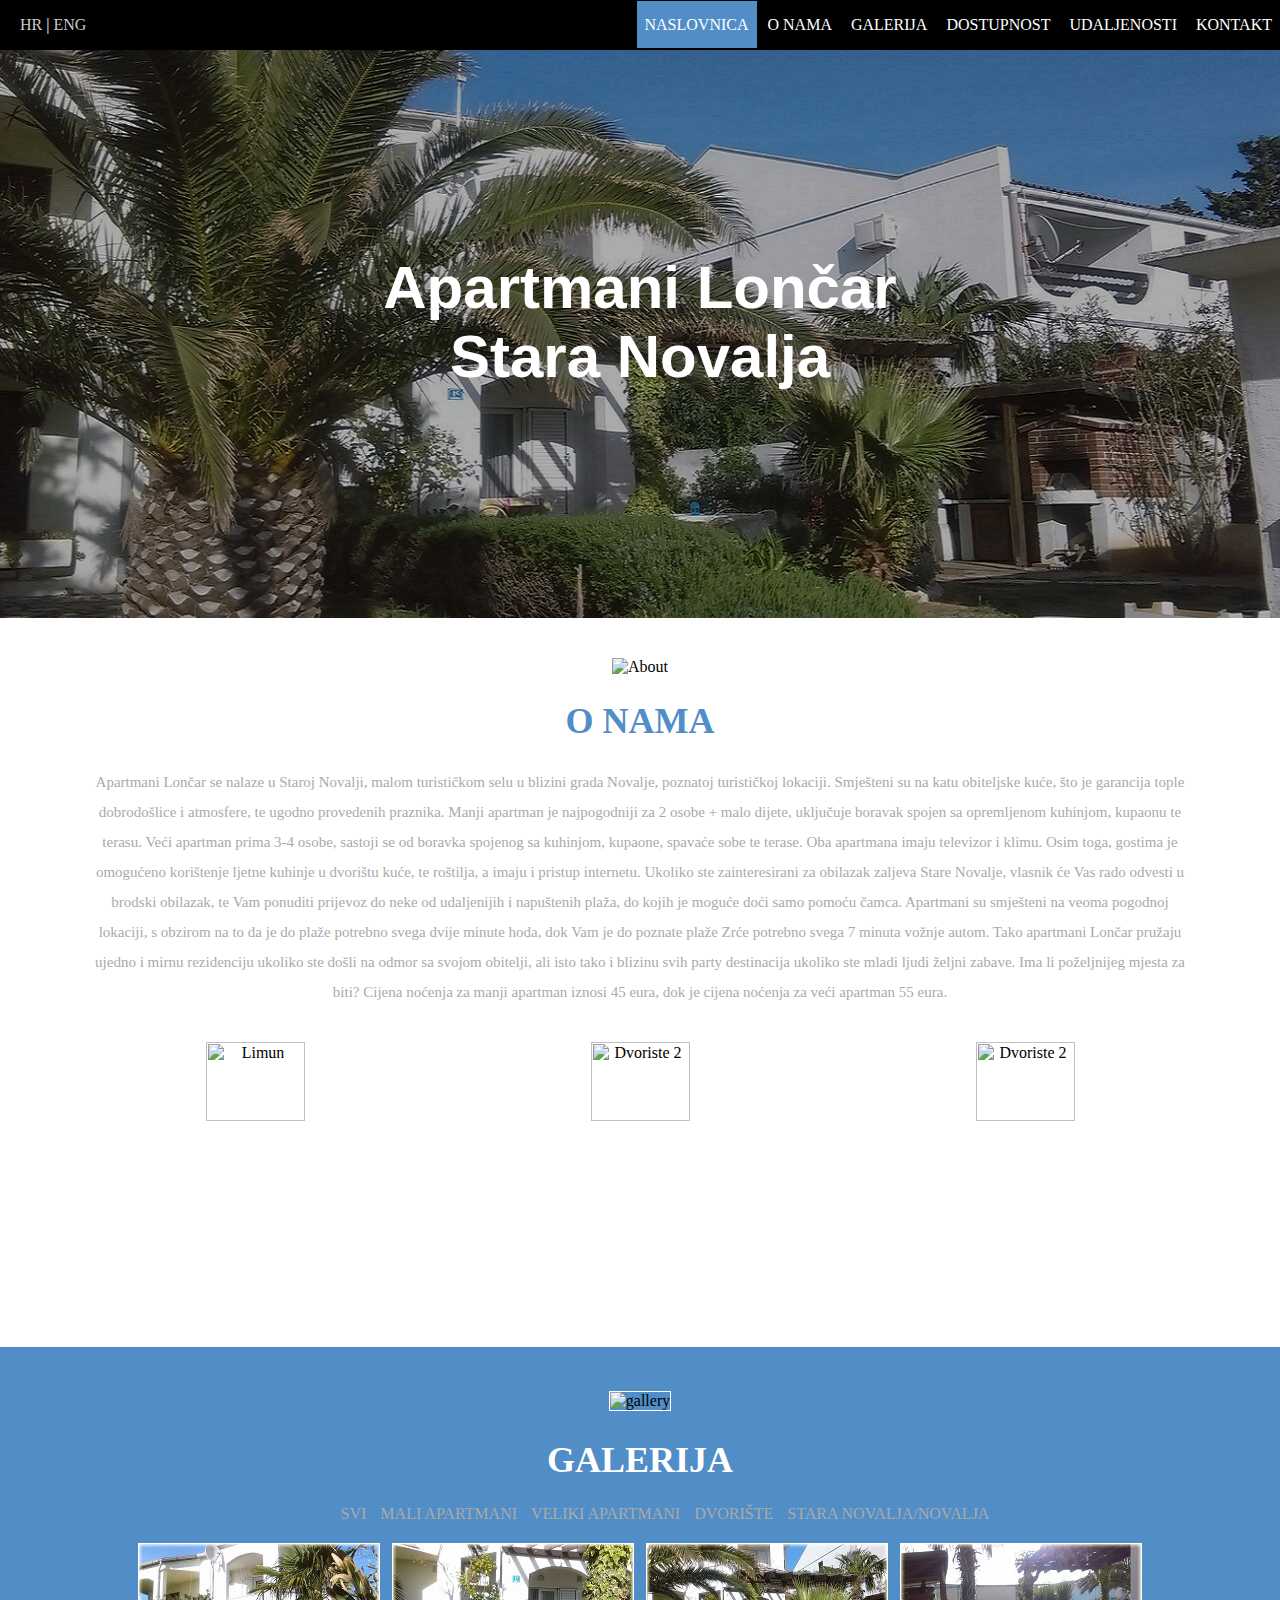
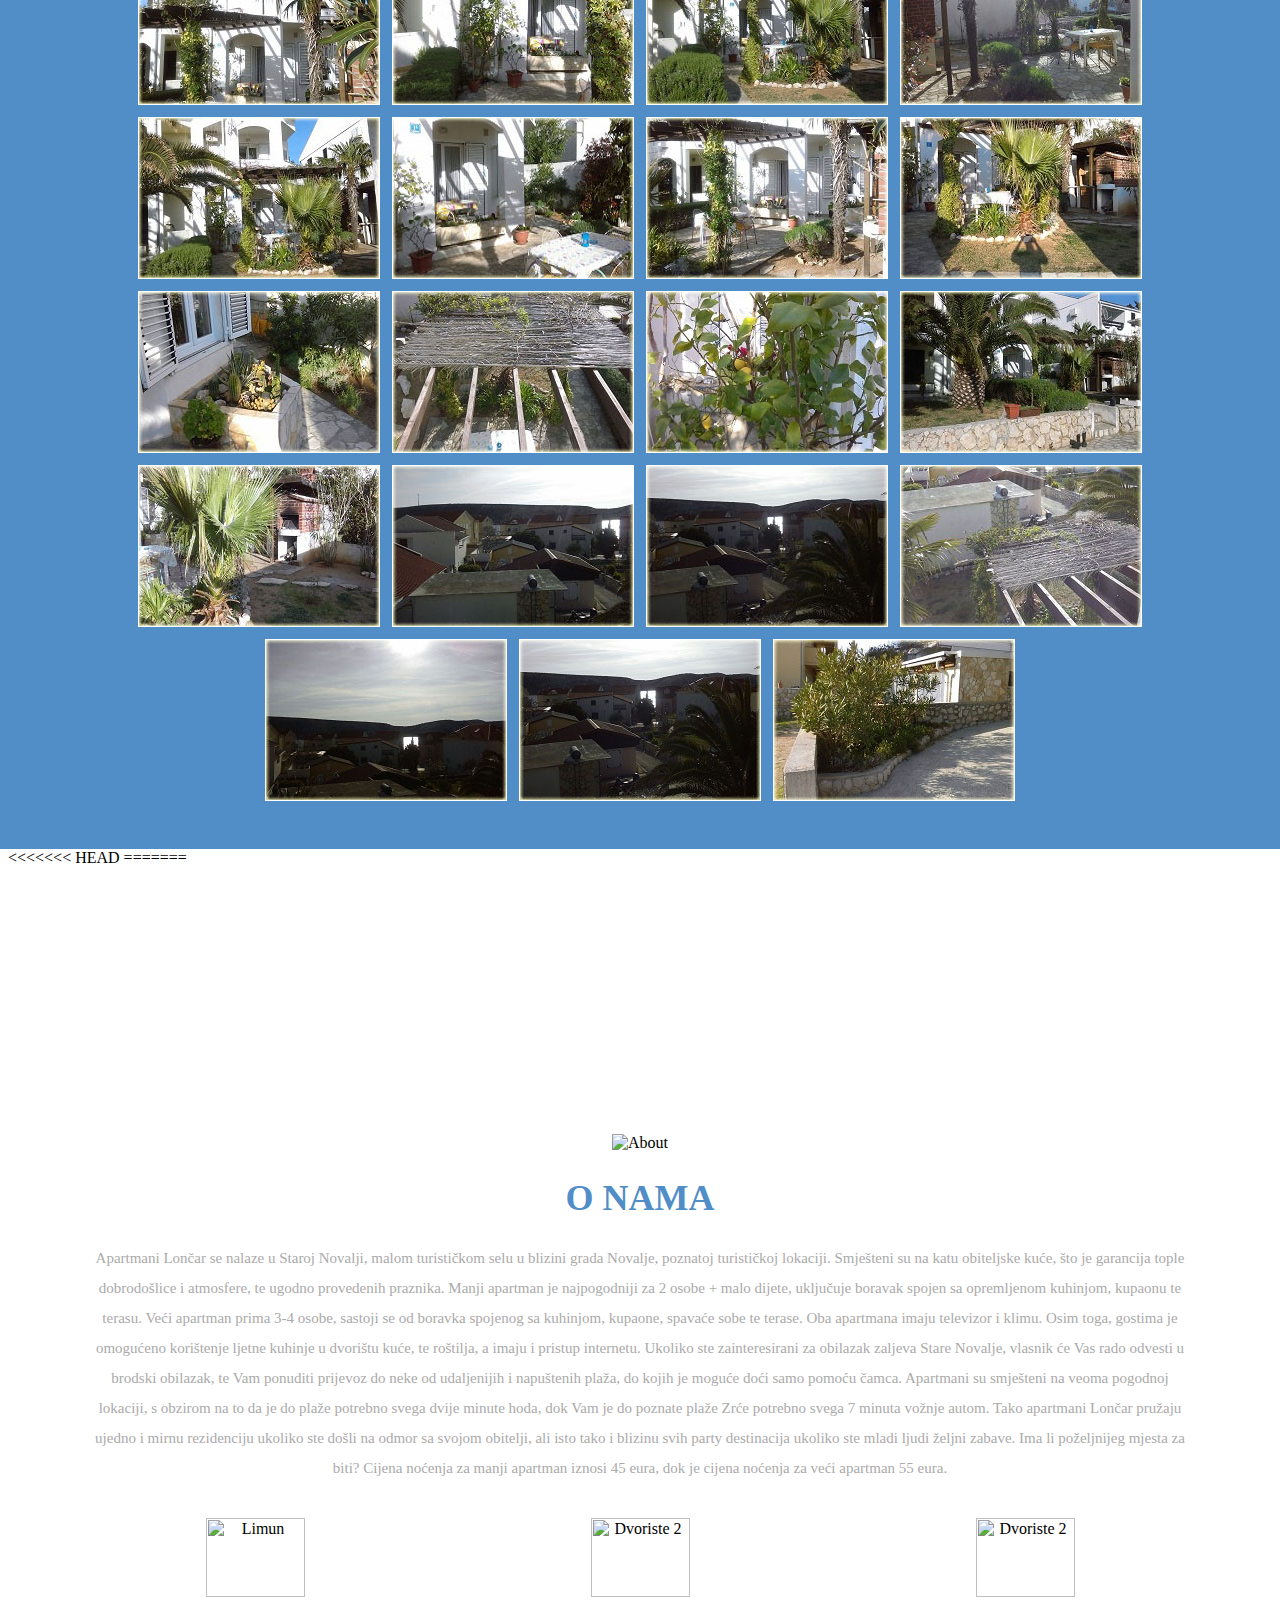
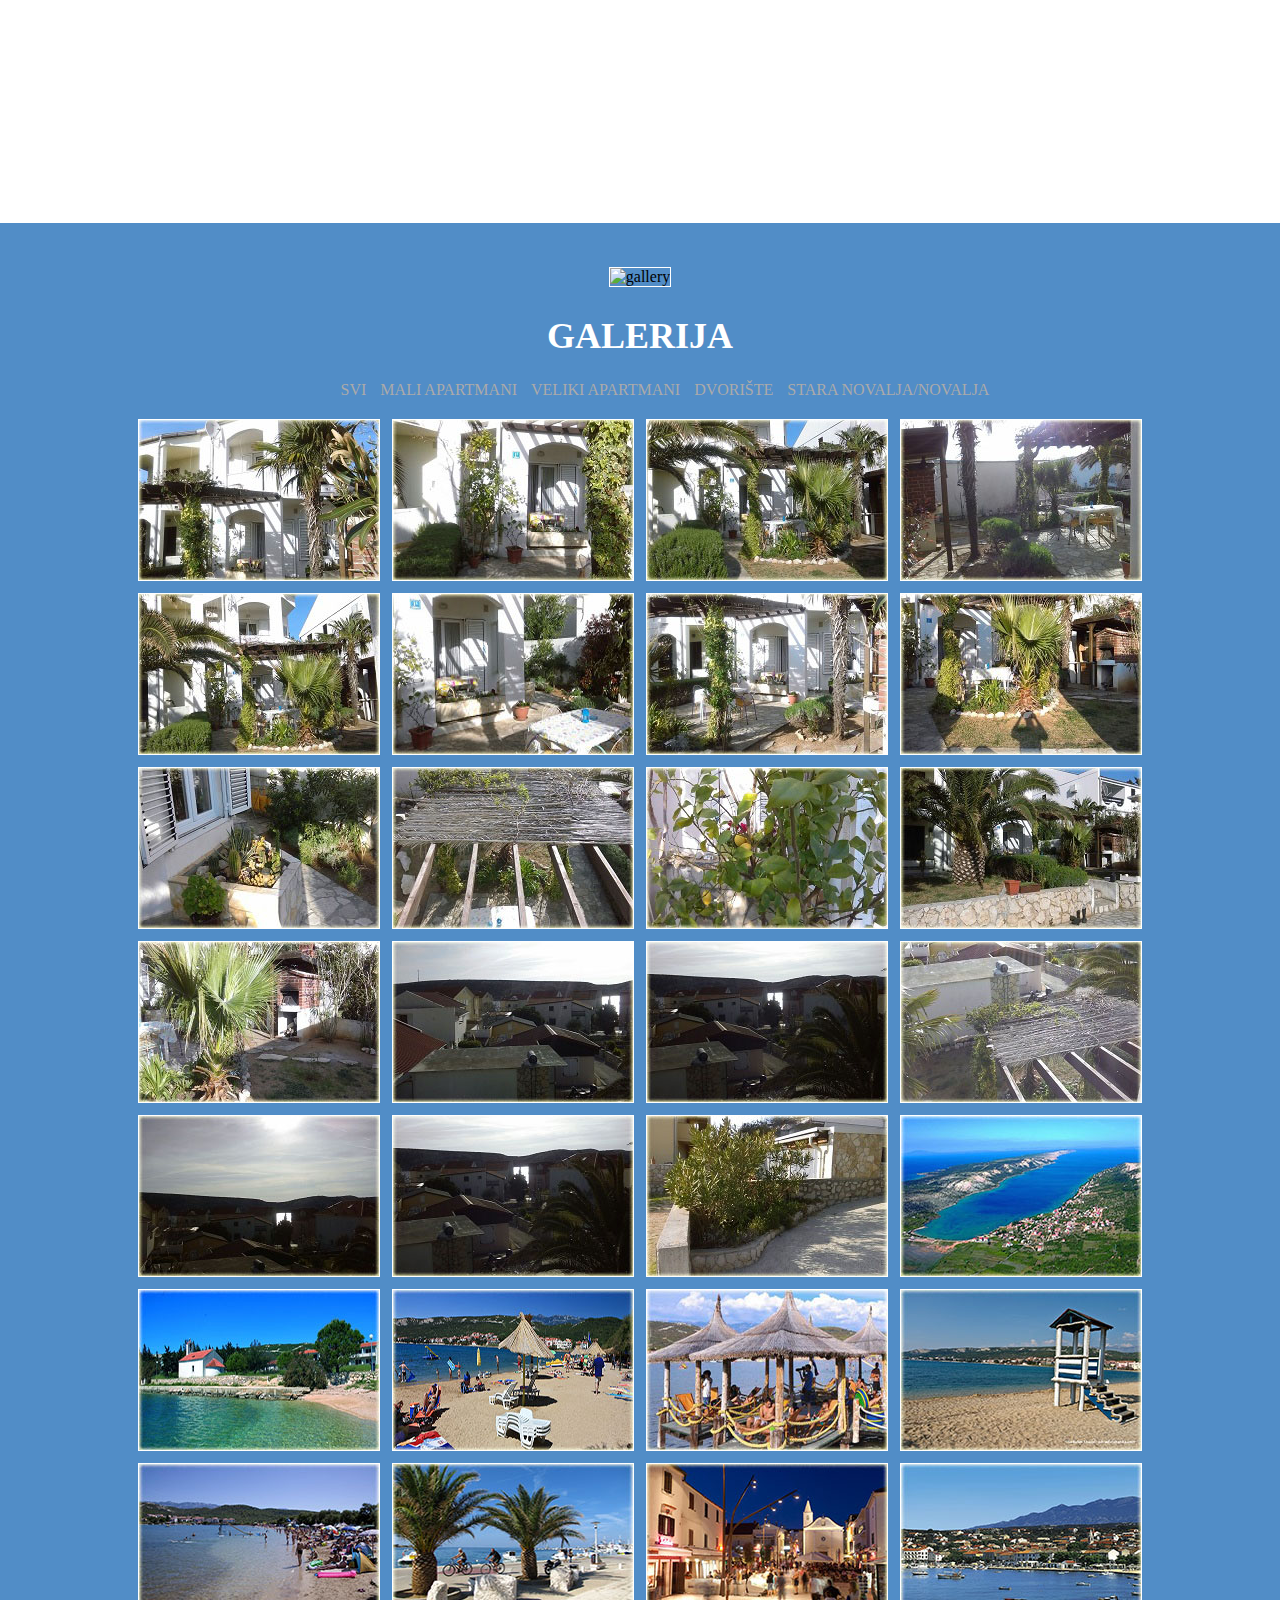
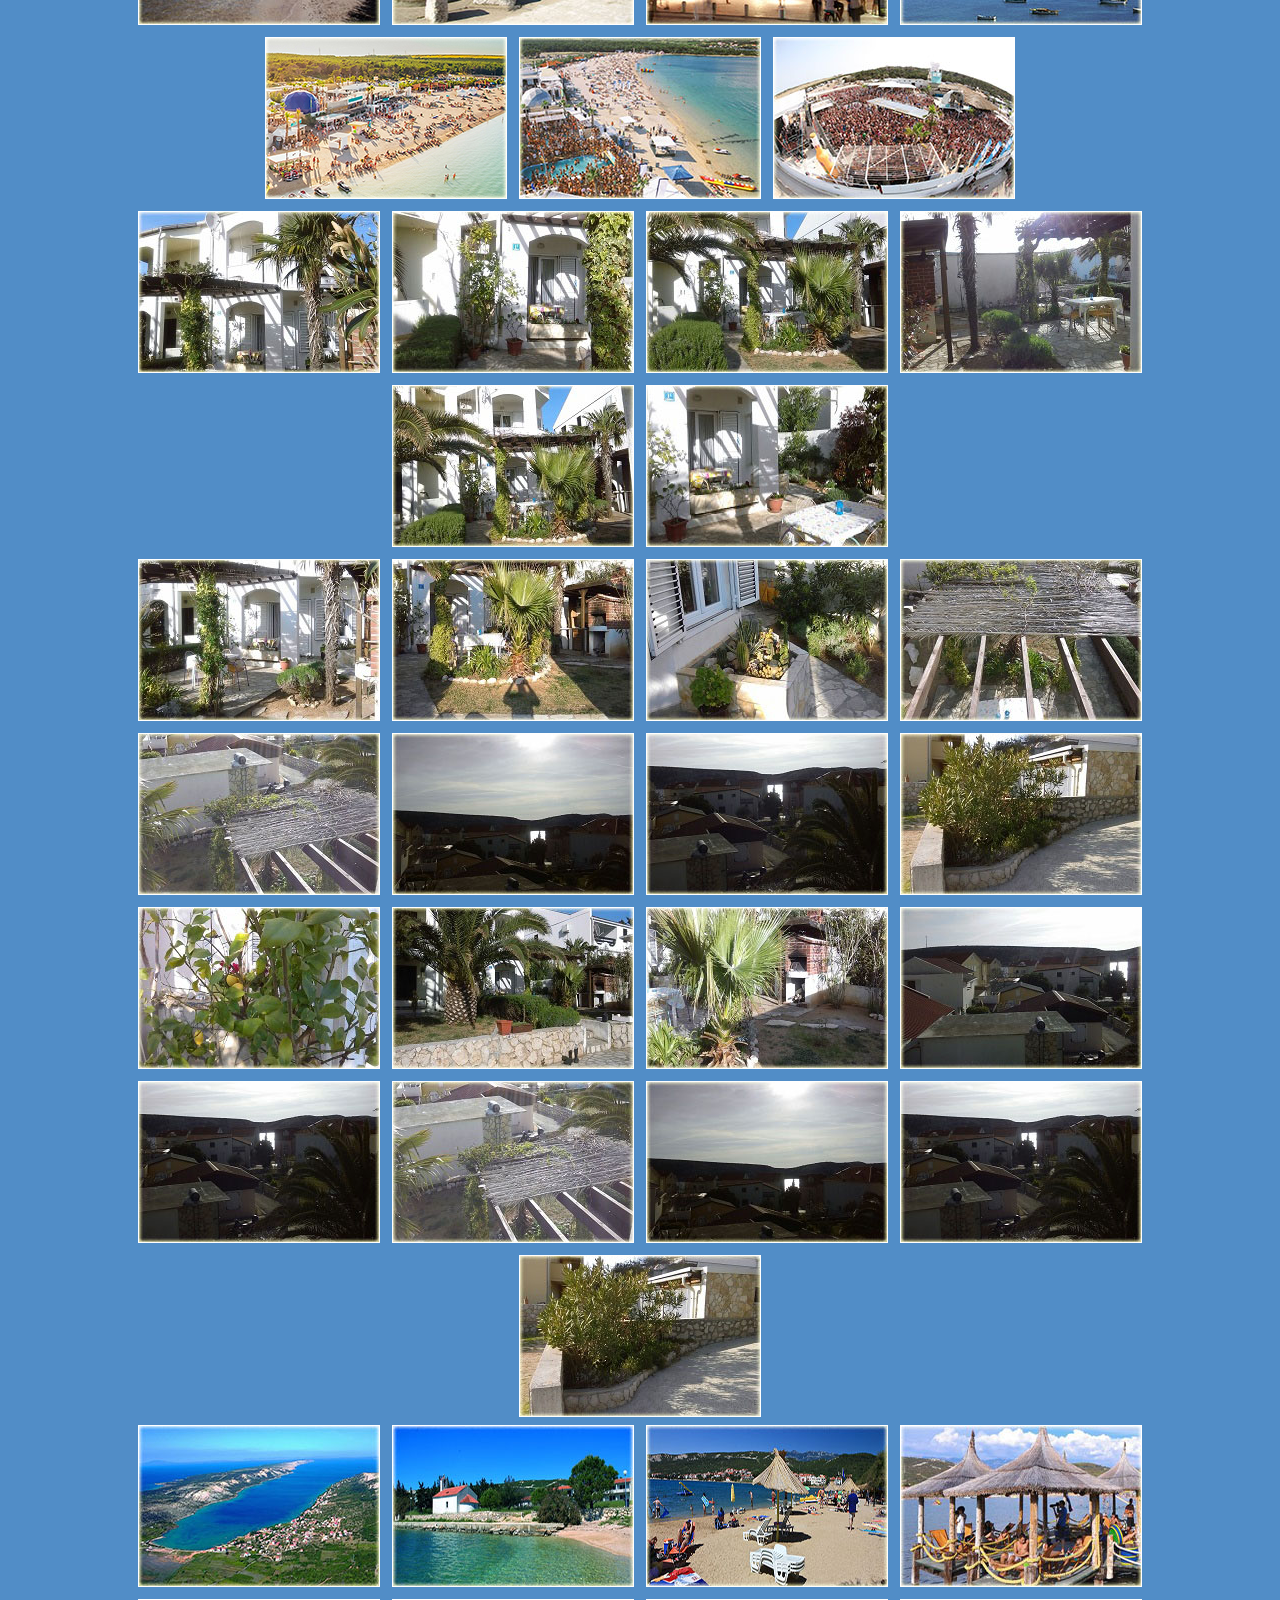
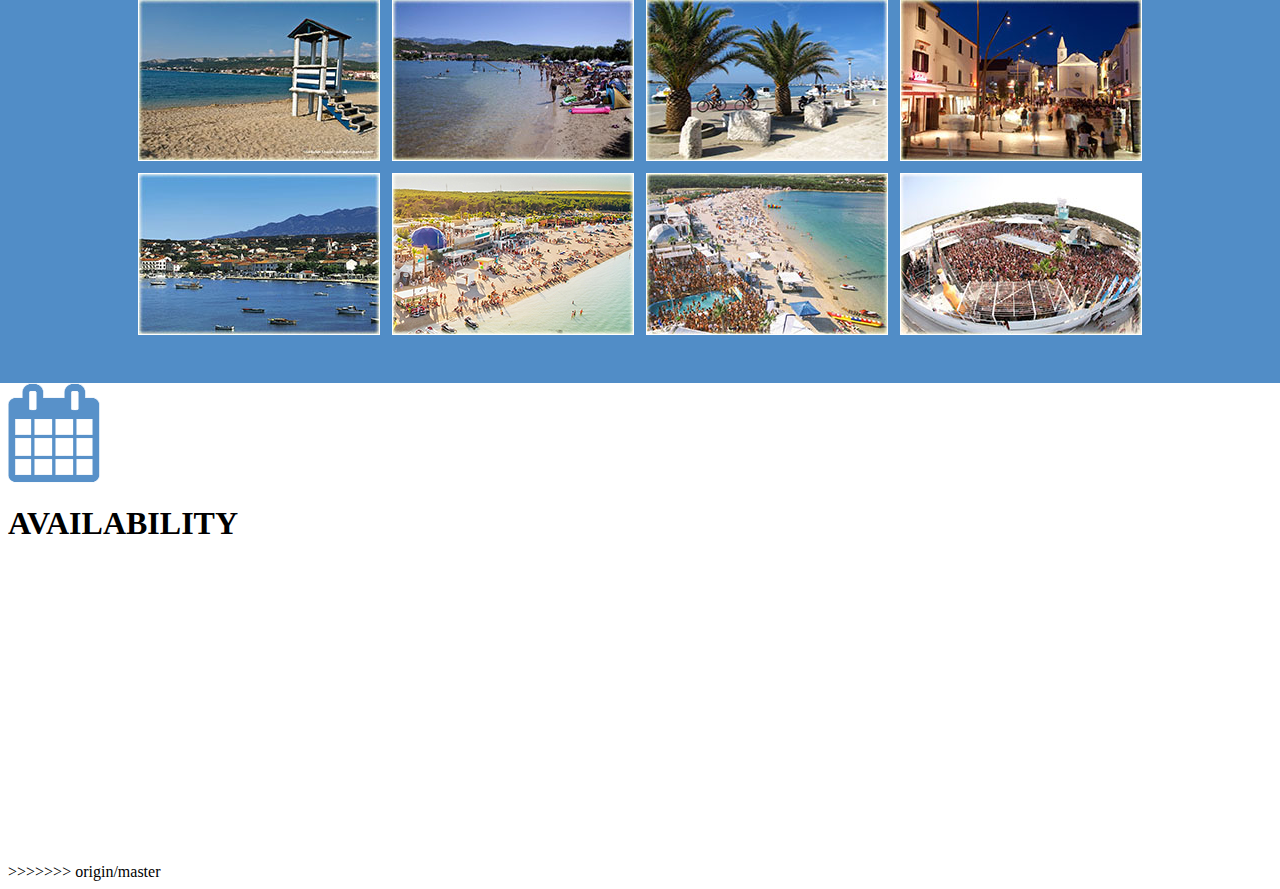
==== commit 7947287c: "1" ====
--- a/index.html
+++ b/index.html
@@ -114,6 +114,116 @@
 			<a class="fancybox-thumbs" data-fancybox-group="thumb" href="img/velike_slike/19.jpg"><img src="img/thumbns/19.jpg" alt="" /></a>
 		</section>
 	</div>
+<<<<<<< HEAD
+=======
+	<div id="anchor_about"></div>
+	<div id="about">
+		<img name="icon_about" src="img/icon_about.png" alt="About"/>
+		<h1>O NAMA</h1>
+		<p>Apartmani Lončar se nalaze u Staroj Novalji, malom turističkom selu u blizini grada Novalje, poznatoj turističkoj lokaciji. Smješteni su na katu obiteljske kuće, što je garancija tople dobrodošlice i atmosfere, te ugodno provedenih praznika. Manji apartman je najpogodniji za 2 osobe + malo dijete, uključuje boravak spojen sa opremljenom kuhinjom, kupaonu te terasu.  Veći apartman prima 3-4 osobe, sastoji se od boravka spojenog sa kuhinjom, kupaone, spavaće sobe te terase. Oba apartmana imaju televizor i klimu. Osim toga, gostima je omogućeno korištenje ljetne kuhinje u dvorištu kuće, te roštilja, a imaju i pristup internetu. Ukoliko ste zainteresirani za obilazak zaljeva Stare Novalje, vlasnik će Vas rado odvesti u brodski obilazak, te Vam ponuditi prijevoz do neke od udaljenijih i napuštenih plaža, do kojih je moguće doći samo pomoću čamca. Apartmani su smješteni na veoma pogodnoj lokaciji, s obzirom na to da je do plaže potrebno svega dvije minute hoda, dok Vam je do poznate plaže Zrće potrebno svega 7 minuta vožnje autom. Tako apartmani Lončar pružaju ujedno i mirnu rezidenciju ukoliko ste došli na odmor sa svojom obitelji, ali isto tako i blizinu svih party destinacija ukoliko ste mladi ljudi željni zabave. Ima li poželjnijeg mjesta za biti? Cijena noćenja za manji apartman iznosi 45 eura, dok je cijena noćenja za veći apartman 55 eura.</p>
+		<img class="img_about_left" name="limun" src="img/velike_slike/11.jpg" alt="Limun" title="Limun"/>
+		<img class="img_about" name="dvoriste_1" src="img/velike_slike/5.jpg" alt="Dvoriste 2"/>
+		<img class="img_about_right" name="dvoriste_2" src="img/velike_slike/7.jpg" alt="Dvoriste 2"/>
+	</div>
+	
+	<div id="anchor_gallery"></div>
+	<div id="gallery">
+		<img id="icon_gallery"name="icon_gallery" src="img/icon_gallery.png" alt="gallery"/>
+		<h1>GALERIJA</h1>
+		<ul id="gallery_nav">
+			<li class="active" id="klik_svi" style="cursor:pointer" onclick="sakrij()">SVI</li>
+			<li id="klik_mali" style="cursor:pointer" onclick="sakrij()">MALI APARTMANI</li>
+			<li id="klik_veliki" style="cursor:pointer" onclick="sakrij()">VELIKI APARTMANI</li>
+			<li id="klik_dvoriste" style="cursor:pointer" onclick="sakrij()">DVORIŠTE</li>
+			<li id="klik_novalja" style="cursor:pointer" onclick="sakrij()">STARA NOVALJA/NOVALJA</li>
+		</ul>
+		<div class ="images_gallery">
+			<div id="slike_svi">
+				<a class="fancybox-thumbs" data-fancybox-group="thumb" href="img/velike_slike/1.jpg"><img src="img/thumbns/1.jpg" alt="" /></a>
+				<a class="fancybox-thumbs" data-fancybox-group="thumb" href="img/velike_slike/2.jpg"><img src="img/thumbns/2.jpg" alt="" /></a>
+				<a class="fancybox-thumbs" data-fancybox-group="thumb" href="img/velike_slike/3.jpg"><img src="img/thumbns/3.jpg" alt="" /></a>
+				<a class="fancybox-thumbs" data-fancybox-group="thumb" href="img/velike_slike/4.jpg"><img src="img/thumbns/4.jpg" alt="" /></a>
+				<a class="fancybox-thumbs" data-fancybox-group="thumb" href="img/velike_slike/5.jpg"><img src="img/thumbns/5.jpg" alt="" /></a>
+				<a class="fancybox-thumbs" data-fancybox-group="thumb" href="img/velike_slike/6.jpg"><img src="img/thumbns/6.jpg" alt="" /></a>
+				<a class="fancybox-thumbs" data-fancybox-group="thumb" href="img/velike_slike/7.jpg"><img src="img/thumbns/7.jpg" alt="" /></a>
+				<a class="fancybox-thumbs" data-fancybox-group="thumb" href="img/velike_slike/8.jpg"><img src="img/thumbns/8.jpg" alt="" /></a>
+				<a class="fancybox-thumbs" data-fancybox-group="thumb" href="img/velike_slike/9.jpg"><img src="img/thumbns/9.jpg" alt="" /></a>
+				<a class="fancybox-thumbs" data-fancybox-group="thumb" href="img/velike_slike/10.jpg"><img src="img/thumbns/10.jpg" alt="" /></a>
+				<a class="fancybox-thumbs" data-fancybox-group="thumb" href="img/velike_slike/11.jpg"><img src="img/thumbns/11.jpg" alt="" /></a>
+				<a class="fancybox-thumbs" data-fancybox-group="thumb" href="img/velike_slike/12.jpg"><img src="img/thumbns/12.jpg" alt="" /></a>
+				<a class="fancybox-thumbs" data-fancybox-group="thumb" href="img/velike_slike/13.jpg"><img src="img/thumbns/13.jpg" alt="" /></a>
+				<a class="fancybox-thumbs" data-fancybox-group="thumb" href="img/velike_slike/14.jpg"><img src="img/thumbns/14.jpg" alt="" /></a>
+				<a class="fancybox-thumbs" data-fancybox-group="thumb" href="img/velike_slike/15.jpg"><img src="img/thumbns/15.jpg" alt="" /></a>
+				<a class="fancybox-thumbs" data-fancybox-group="thumb" href="img/velike_slike/16.jpg"><img src="img/thumbns/16.jpg" alt="" /></a>
+				<a class="fancybox-thumbs" data-fancybox-group="thumb" href="img/velike_slike/17.jpg"><img src="img/thumbns/17.jpg" alt="" /></a>
+				<a class="fancybox-thumbs" data-fancybox-group="thumb" href="img/velike_slike/18.jpg"><img src="img/thumbns/18.jpg" alt="" /></a>
+				<a class="fancybox-thumbs" data-fancybox-group="thumb" href="img/velike_slike/19.jpg"><img src="img/thumbns/19.jpg" alt="" /></a>
+				<a class="fancybox-thumbs" data-fancybox-group="thumb" href="img/velike_slike/20.jpg"><img src="img/thumbns/20.jpg" alt="" /></a>
+				<a class="fancybox-thumbs" data-fancybox-group="thumb" href="img/velike_slike/21.jpg"><img src="img/thumbns/21.jpg" alt="" /></a>
+				<a class="fancybox-thumbs" data-fancybox-group="thumb" href="img/velike_slike/22.jpg"><img src="img/thumbns/22.jpg" alt="" /></a>
+				<a class="fancybox-thumbs" data-fancybox-group="thumb" href="img/velike_slike/23.jpg"><img src="img/thumbns/23.jpg" alt="" /></a>
+				<a class="fancybox-thumbs" data-fancybox-group="thumb" href="img/velike_slike/24.jpg"><img src="img/thumbns/24.jpg" alt="" /></a>
+				<a class="fancybox-thumbs" data-fancybox-group="thumb" href="img/velike_slike/25.jpg"><img src="img/thumbns/25.jpg" alt="" /></a>
+				<a class="fancybox-thumbs" data-fancybox-group="thumb" href="img/velike_slike/26.jpg"><img src="img/thumbns/26.jpg" alt="" /></a>
+				<a class="fancybox-thumbs" data-fancybox-group="thumb" href="img/velike_slike/27.jpg"><img src="img/thumbns/27.jpg" alt="" /></a>
+				<a class="fancybox-thumbs" data-fancybox-group="thumb" href="img/velike_slike/28.jpg"><img src="img/thumbns/28.jpg" alt="" /></a>
+				<a class="fancybox-thumbs" data-fancybox-group="thumb" href="img/velike_slike/29.jpg"><img src="img/thumbns/29.jpg" alt="" /></a>
+				<a class="fancybox-thumbs" data-fancybox-group="thumb" href="img/velike_slike/30.jpg"><img src="img/thumbns/30.jpg" alt="" /></a>
+				<a class="fancybox-thumbs" data-fancybox-group="thumb" href="img/velike_slike/31.jpg"><img src="img/thumbns/31.jpg" alt="" /></a>
+			</div>
+			<div id="slike_mali">
+				<a class="fancybox-thumbs" data-fancybox-group="thumb" href="img/velike_slike/1.jpg"><img src="img/thumbns/1.jpg" alt="" /></a>
+				<a class="fancybox-thumbs" data-fancybox-group="thumb" href="img/velike_slike/2.jpg"><img src="img/thumbns/2.jpg" alt="" /></a>
+				<a class="fancybox-thumbs" data-fancybox-group="thumb" href="img/velike_slike/3.jpg"><img src="img/thumbns/3.jpg" alt="" /></a>
+				<a class="fancybox-thumbs" data-fancybox-group="thumb" href="img/velike_slike/4.jpg"><img src="img/thumbns/4.jpg" alt="" /></a>
+				<a class="fancybox-thumbs" data-fancybox-group="thumb" href="img/velike_slike/5.jpg"><img src="img/thumbns/5.jpg" alt="" /></a>
+				<a class="fancybox-thumbs" data-fancybox-group="thumb" href="img/velike_slike/6.jpg"><img src="img/thumbns/6.jpg" alt="" /></a>
+			</div>
+			<div id="slike_veliki">
+				<a class="fancybox-thumbs" data-fancybox-group="thumb" href="img/velike_slike/7.jpg"><img src="img/thumbns/7.jpg" alt="" /></a>
+				<a class="fancybox-thumbs" data-fancybox-group="thumb" href="img/velike_slike/8.jpg"><img src="img/thumbns/8.jpg" alt="" /></a>
+				<a class="fancybox-thumbs" data-fancybox-group="thumb" href="img/velike_slike/9.jpg"><img src="img/thumbns/9.jpg" alt="" /></a>
+				<a class="fancybox-thumbs" data-fancybox-group="thumb" href="img/velike_slike/10.jpg"><img src="img/thumbns/10.jpg" alt="" /></a>
+				<a class="fancybox-thumbs" data-fancybox-group="thumb" href="img/velike_slike/16.jpg"><img src="img/thumbns/16.jpg" alt="" /></a>
+				<a class="fancybox-thumbs" data-fancybox-group="thumb" href="img/velike_slike/17.jpg"><img src="img/thumbns/17.jpg" alt="" /></a>
+				<a class="fancybox-thumbs" data-fancybox-group="thumb" href="img/velike_slike/18.jpg"><img src="img/thumbns/18.jpg" alt="" /></a>
+				<a class="fancybox-thumbs" data-fancybox-group="thumb" href="img/velike_slike/19.jpg"><img src="img/thumbns/19.jpg" alt="" /></a>
+			</div>
+			<div id="slike_dvoriste">
+				<a class="fancybox-thumbs" data-fancybox-group="thumb" href="img/velike_slike/11.jpg"><img src="img/thumbns/11.jpg" alt="" /></a>
+				<a class="fancybox-thumbs" data-fancybox-group="thumb" href="img/velike_slike/12.jpg"><img src="img/thumbns/12.jpg" alt="" /></a>
+				<a class="fancybox-thumbs" data-fancybox-group="thumb" href="img/velike_slike/13.jpg"><img src="img/thumbns/13.jpg" alt="" /></a>
+				<a class="fancybox-thumbs" data-fancybox-group="thumb" href="img/velike_slike/14.jpg"><img src="img/thumbns/14.jpg" alt="" /></a>
+				<a class="fancybox-thumbs" data-fancybox-group="thumb" href="img/velike_slike/15.jpg"><img src="img/thumbns/15.jpg" alt="" /></a>
+				<a class="fancybox-thumbs" data-fancybox-group="thumb" href="img/velike_slike/16.jpg"><img src="img/thumbns/16.jpg" alt="" /></a>
+				<a class="fancybox-thumbs" data-fancybox-group="thumb" href="img/velike_slike/17.jpg"><img src="img/thumbns/17.jpg" alt="" /></a>
+				<a class="fancybox-thumbs" data-fancybox-group="thumb" href="img/velike_slike/18.jpg"><img src="img/thumbns/18.jpg" alt="" /></a>
+				<a class="fancybox-thumbs" data-fancybox-group="thumb" href="img/velike_slike/19.jpg"><img src="img/thumbns/19.jpg" alt="" /></a>
+			</div>
+			<div id="slike_novalja">
+				<a class="fancybox-thumbs" data-fancybox-group="thumb" href="img/velike_slike/20.jpg"><img src="img/thumbns/20.jpg" alt="" /></a>
+				<a class="fancybox-thumbs" data-fancybox-group="thumb" href="img/velike_slike/21.jpg"><img src="img/thumbns/21.jpg" alt="" /></a>
+				<a class="fancybox-thumbs" data-fancybox-group="thumb" href="img/velike_slike/22.jpg"><img src="img/thumbns/22.jpg" alt="" /></a>
+				<a class="fancybox-thumbs" data-fancybox-group="thumb" href="img/velike_slike/23.jpg"><img src="img/thumbns/23.jpg" alt="" /></a>
+				<a class="fancybox-thumbs" data-fancybox-group="thumb" href="img/velike_slike/24.jpg"><img src="img/thumbns/24.jpg" alt="" /></a>
+				<a class="fancybox-thumbs" data-fancybox-group="thumb" href="img/velike_slike/25.jpg"><img src="img/thumbns/25.jpg" alt="" /></a>
+				<a class="fancybox-thumbs" data-fancybox-group="thumb" href="img/velike_slike/26.jpg"><img src="img/thumbns/26.jpg" alt="" /></a>
+				<a class="fancybox-thumbs" data-fancybox-group="thumb" href="img/velike_slike/27.jpg"><img src="img/thumbns/27.jpg" alt="" /></a>
+				<a class="fancybox-thumbs" data-fancybox-group="thumb" href="img/velike_slike/28.jpg"><img src="img/thumbns/28.jpg" alt="" /></a>
+				<a class="fancybox-thumbs" data-fancybox-group="thumb" href="img/velike_slike/29.jpg"><img src="img/thumbns/29.jpg" alt="" /></a>
+				<a class="fancybox-thumbs" data-fancybox-group="thumb" href="img/velike_slike/30.jpg"><img src="img/thumbns/30.jpg" alt="" /></a>
+				<a class="fancybox-thumbs" data-fancybox-group="thumb" href="img/velike_slike/31.jpg"><img src="img/thumbns/31.jpg" alt="" /></a>
+			</div>
+		</div>
+	</div>
+	
+	<div id="availability">
+		<img id="icon_availability"name="icon_availability" src="img/icon_availability.png" alt="availability"/>
+		<h1>AVAILABILITY</h1>
+		<iframe src="https://www.google.com/calendar/embed?title=Mali%20apartman%20(45%24%20po%20danu)&amp;showPrint=0&amp;showTabs=0&amp;showCalendars=0&amp;showTz=0&amp;height=300&amp;wkst=2&amp;bgcolor=%23FFFFFF&amp;src=iloncarstn%40gmail.com&amp;color=%23A32929&amp;ctz=Europe%2FBelgrade" style=" border-width:0 " width="500" height="300" frameborder="0" scrolling="no"></iframe>
+	</div>
+	
+>>>>>>> origin/master
 </body>
 	
 	
